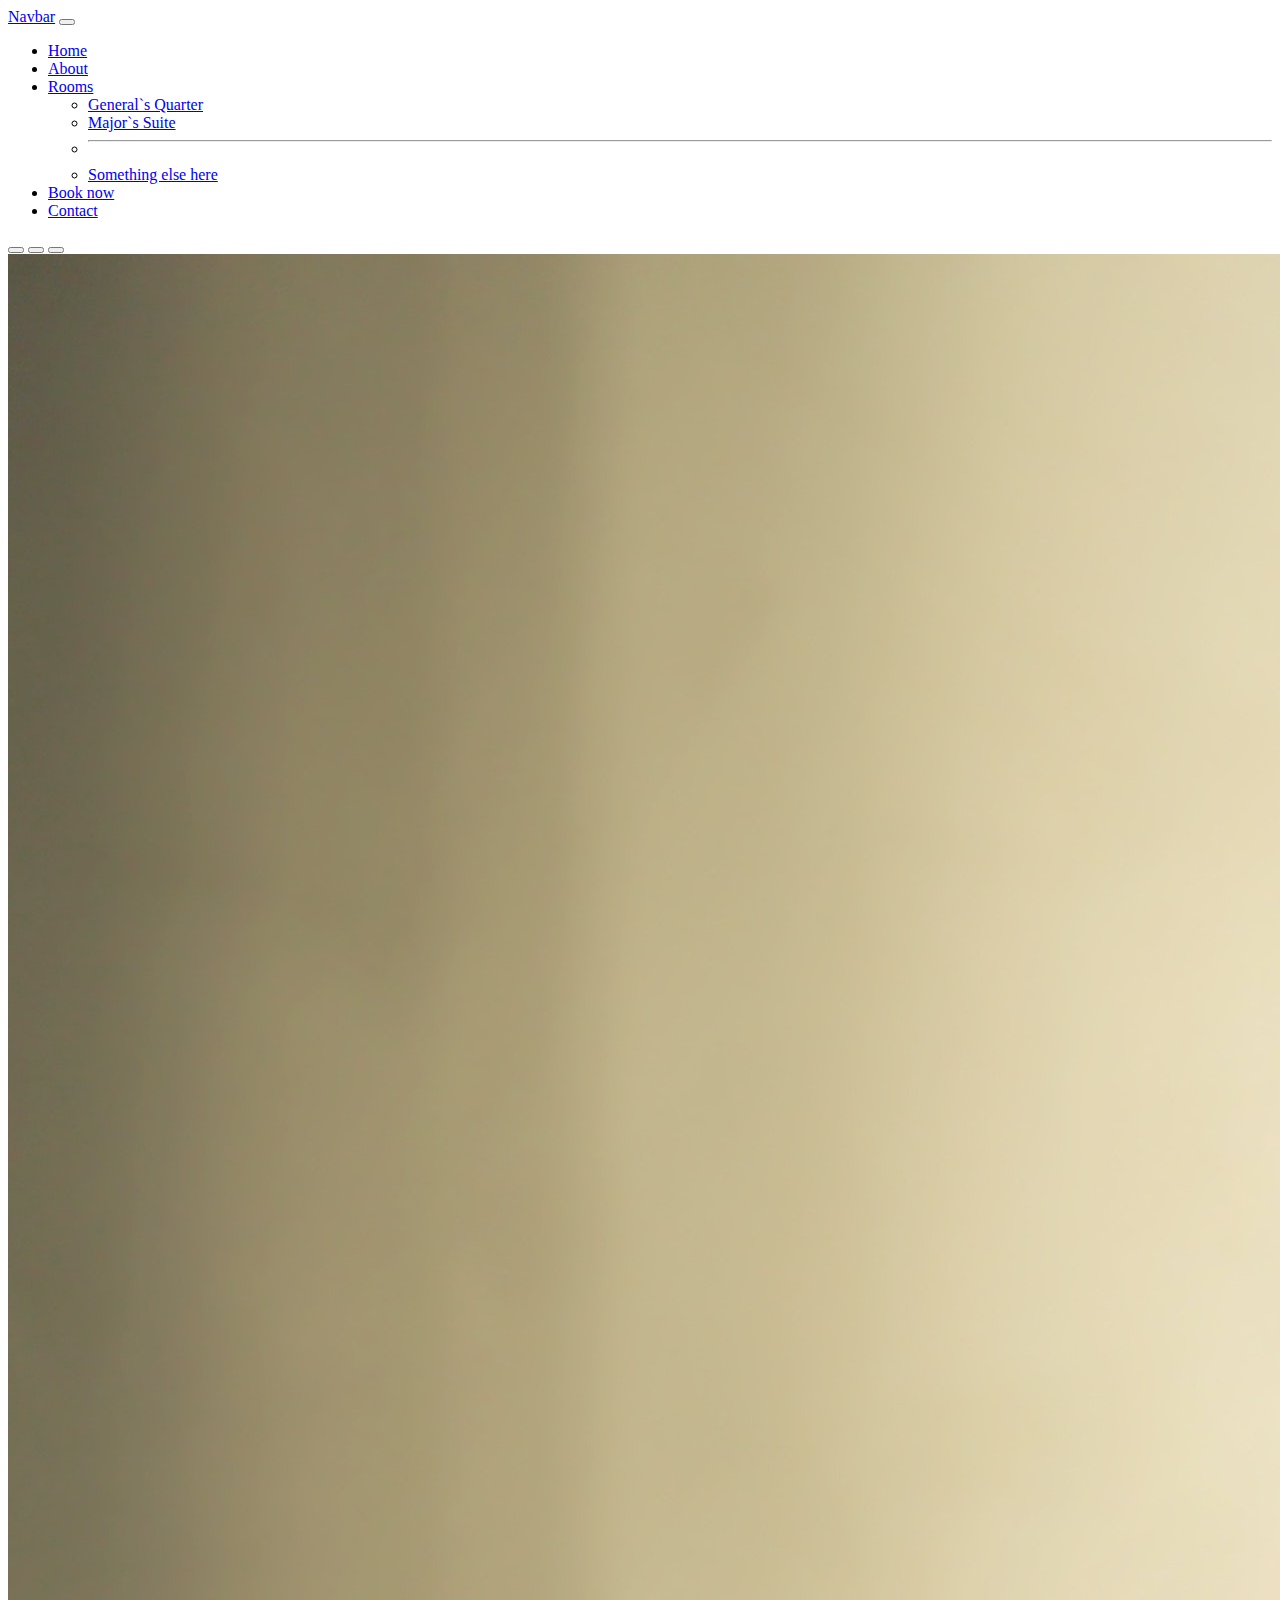
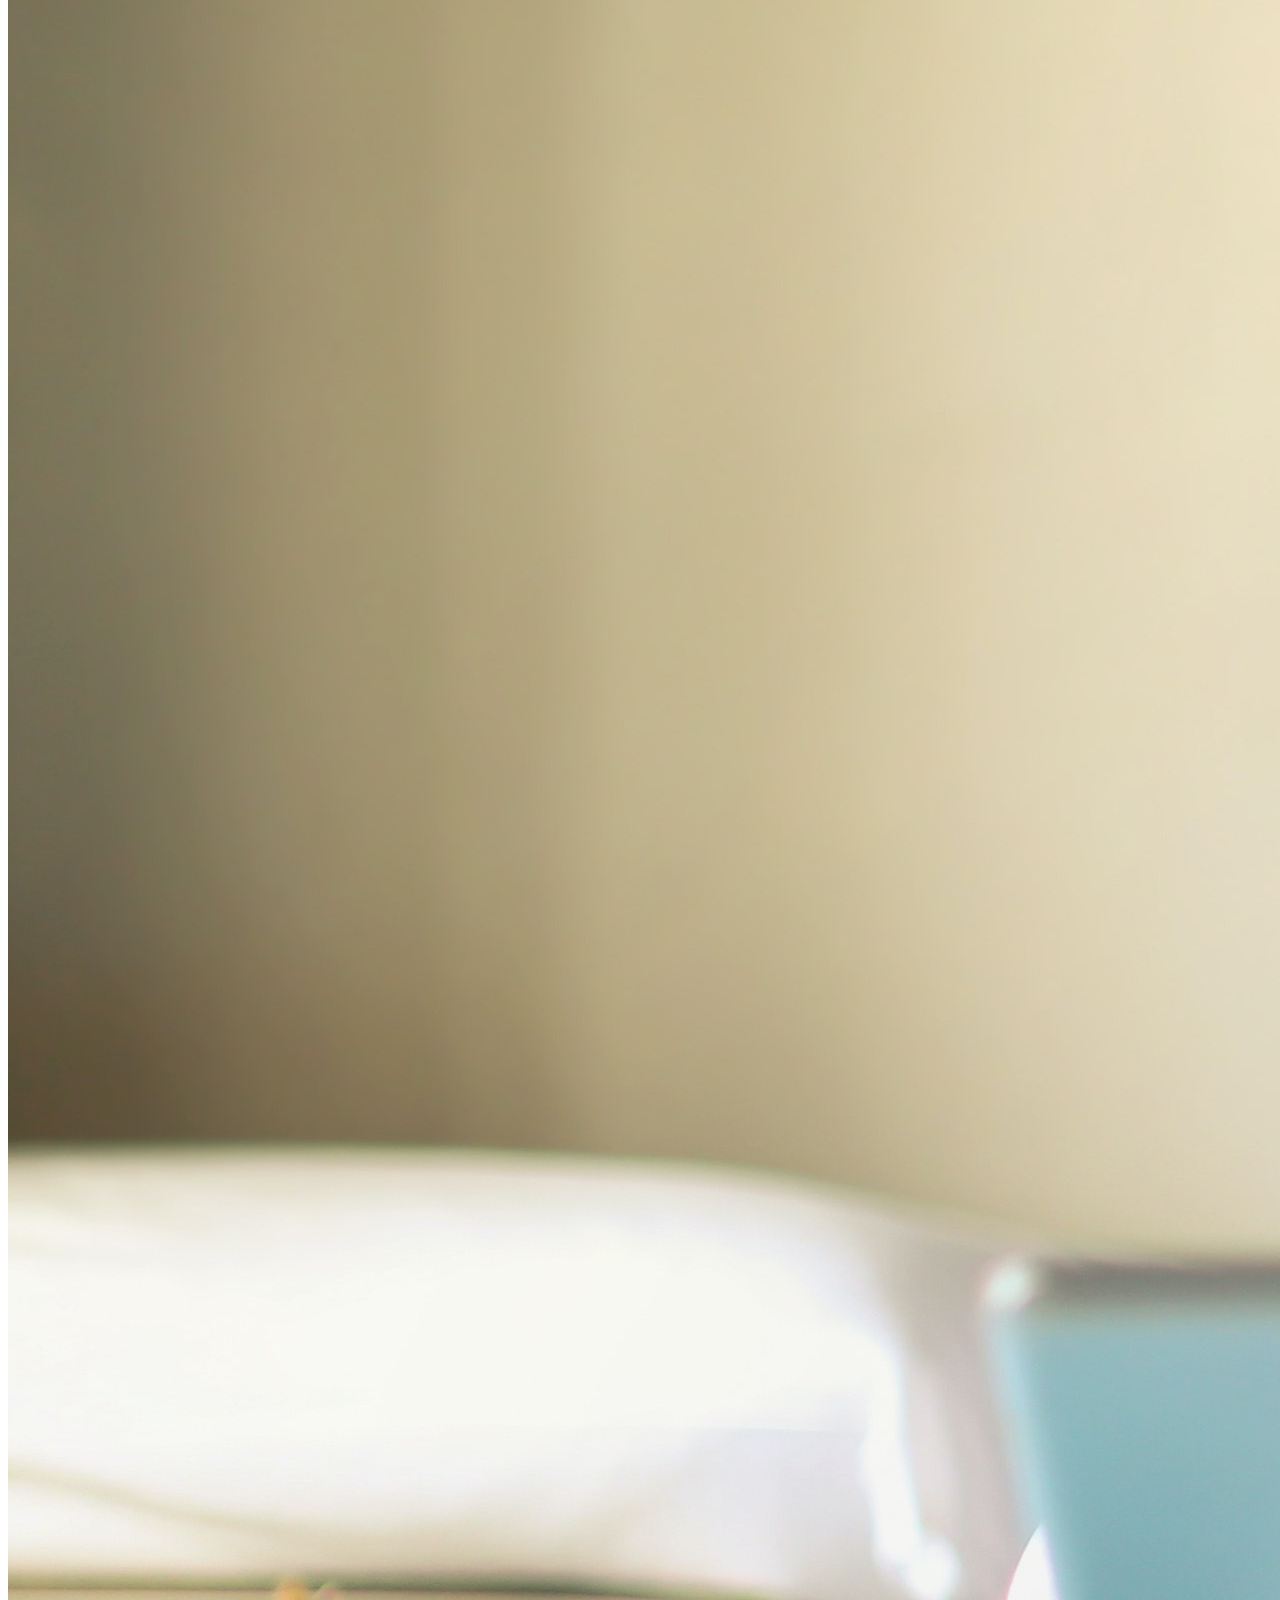
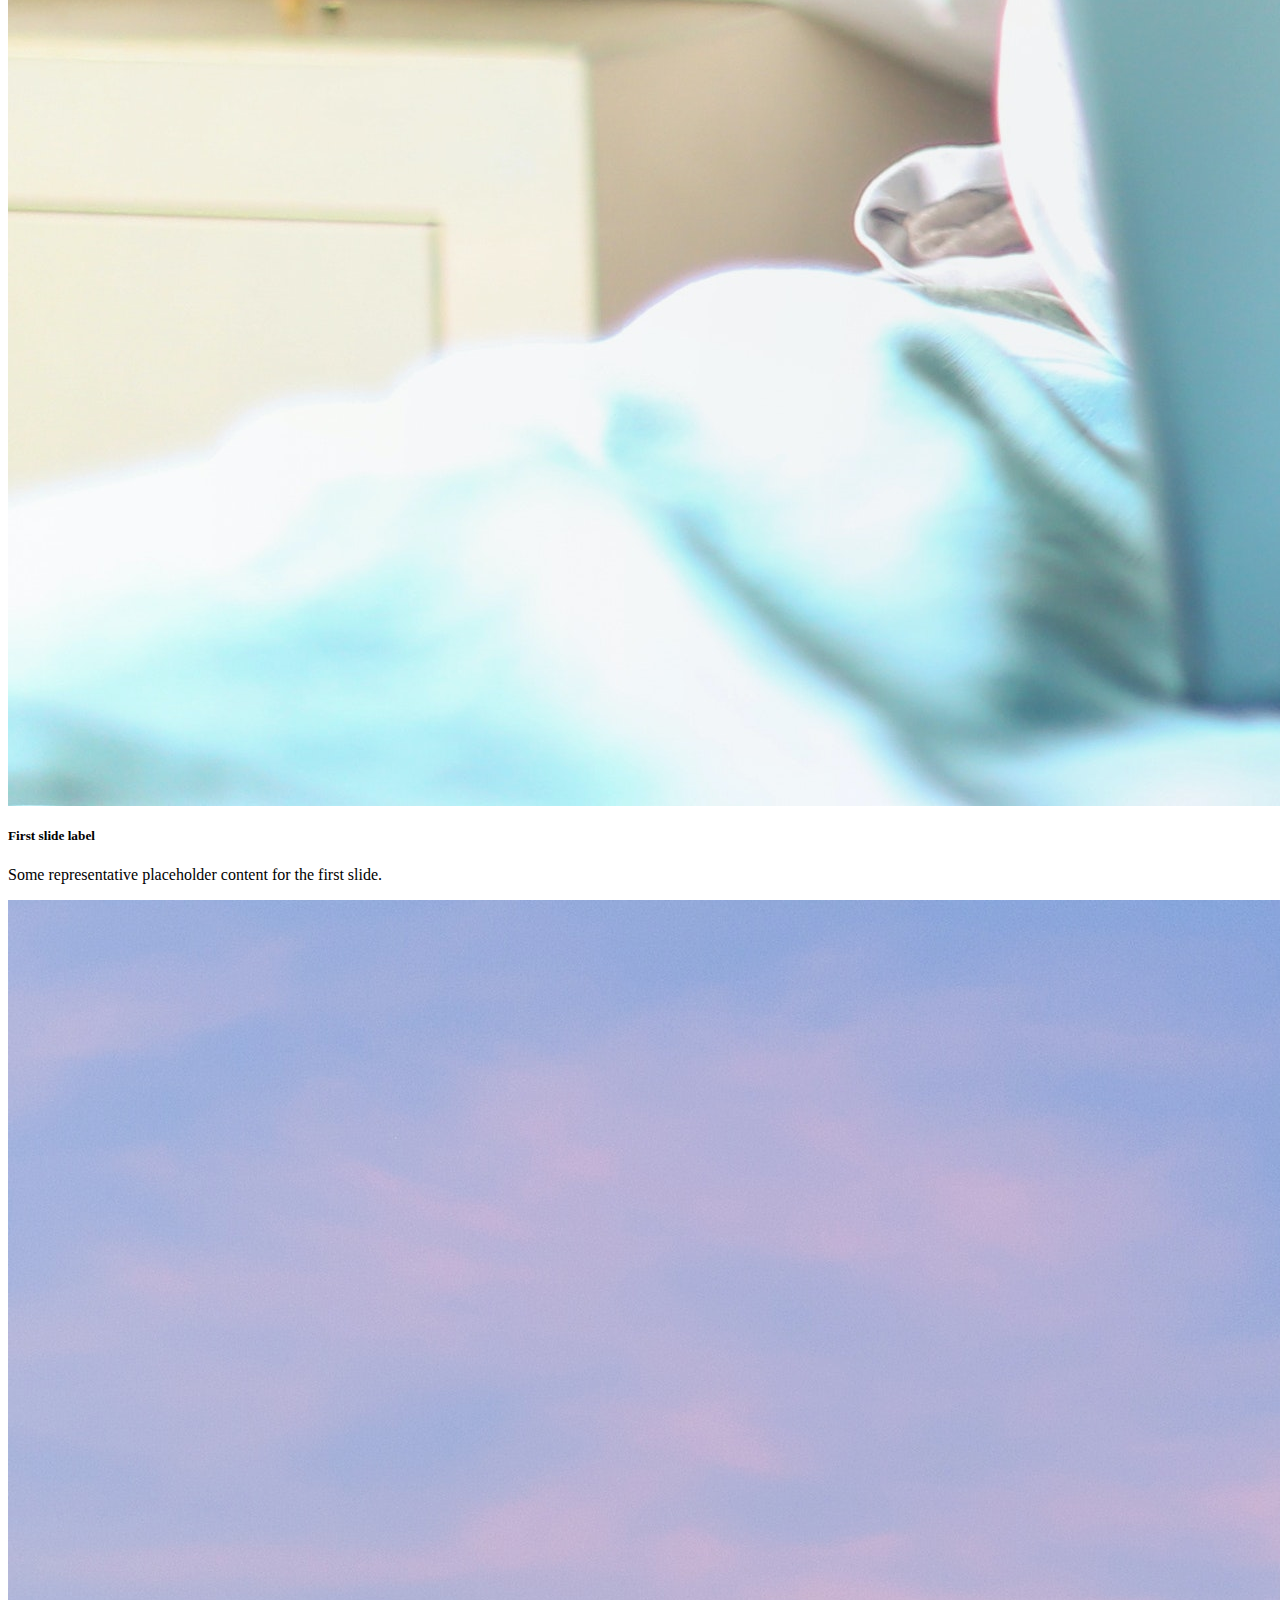
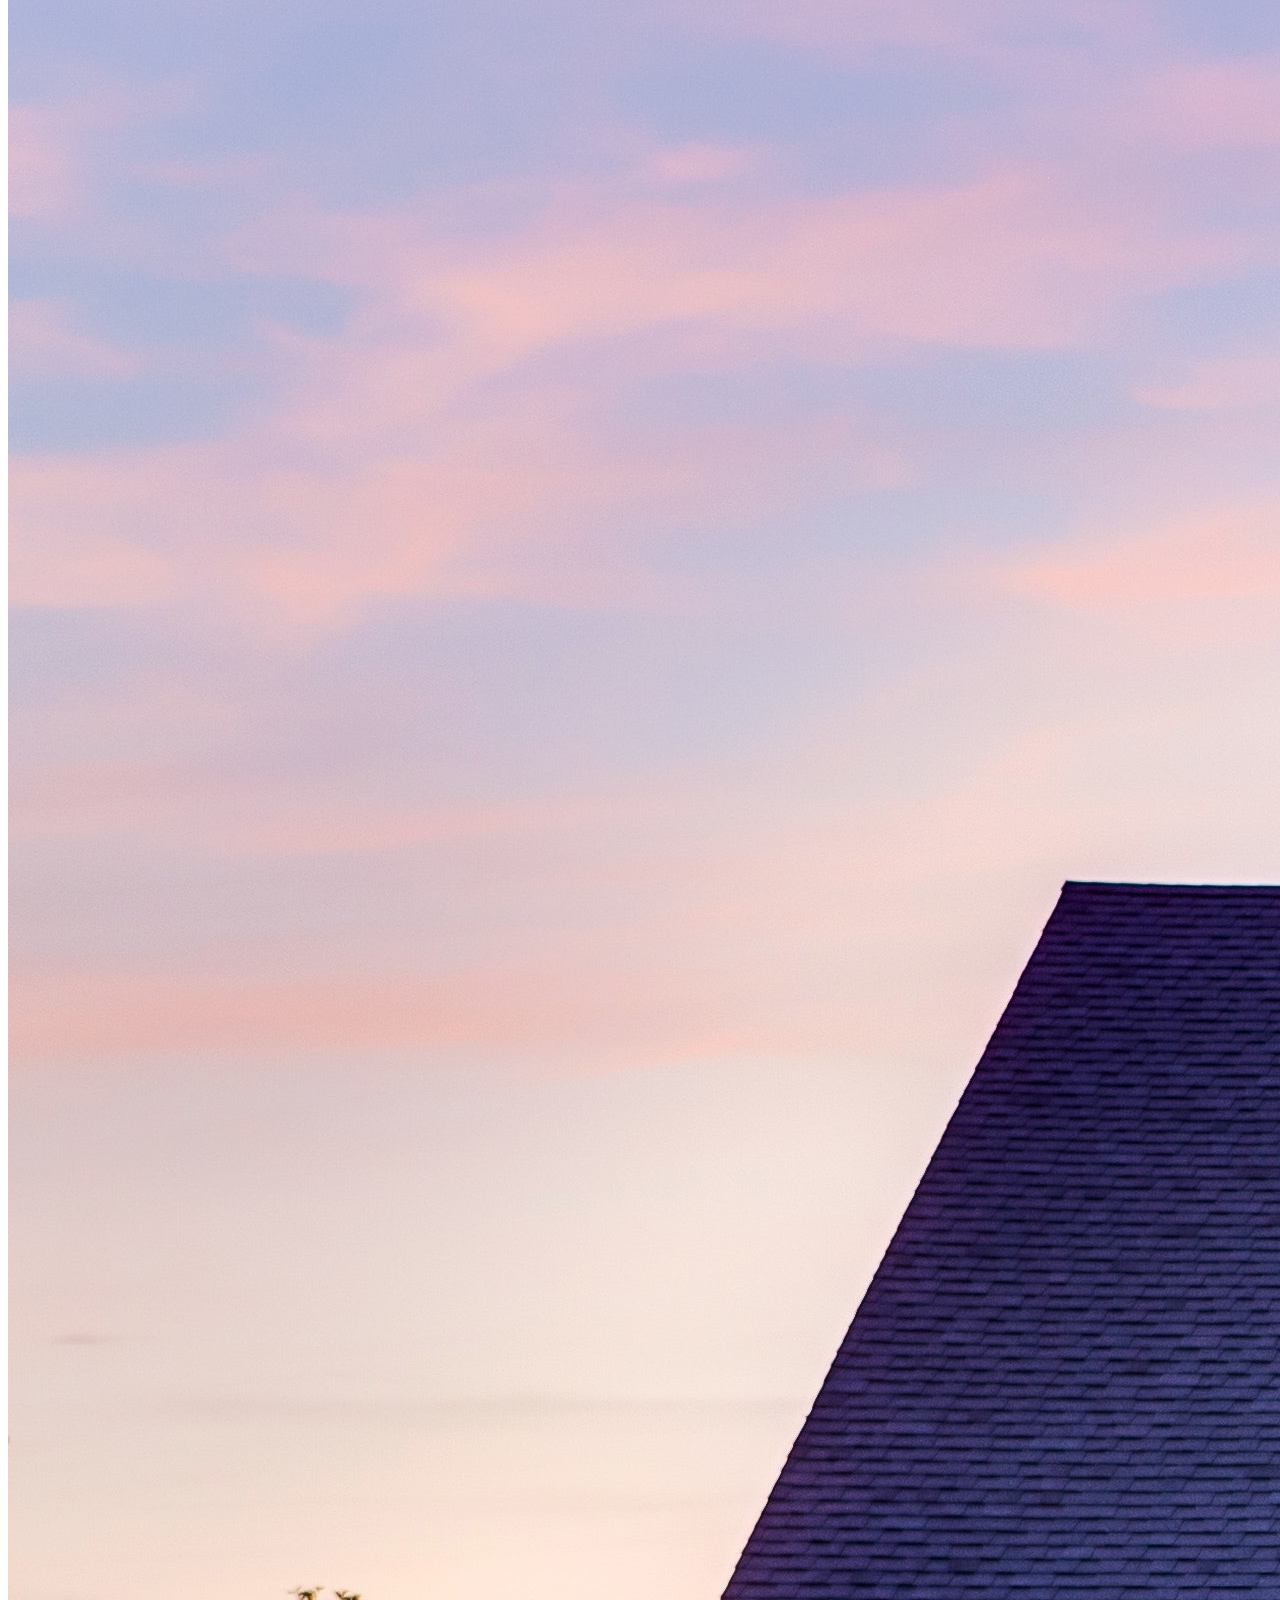
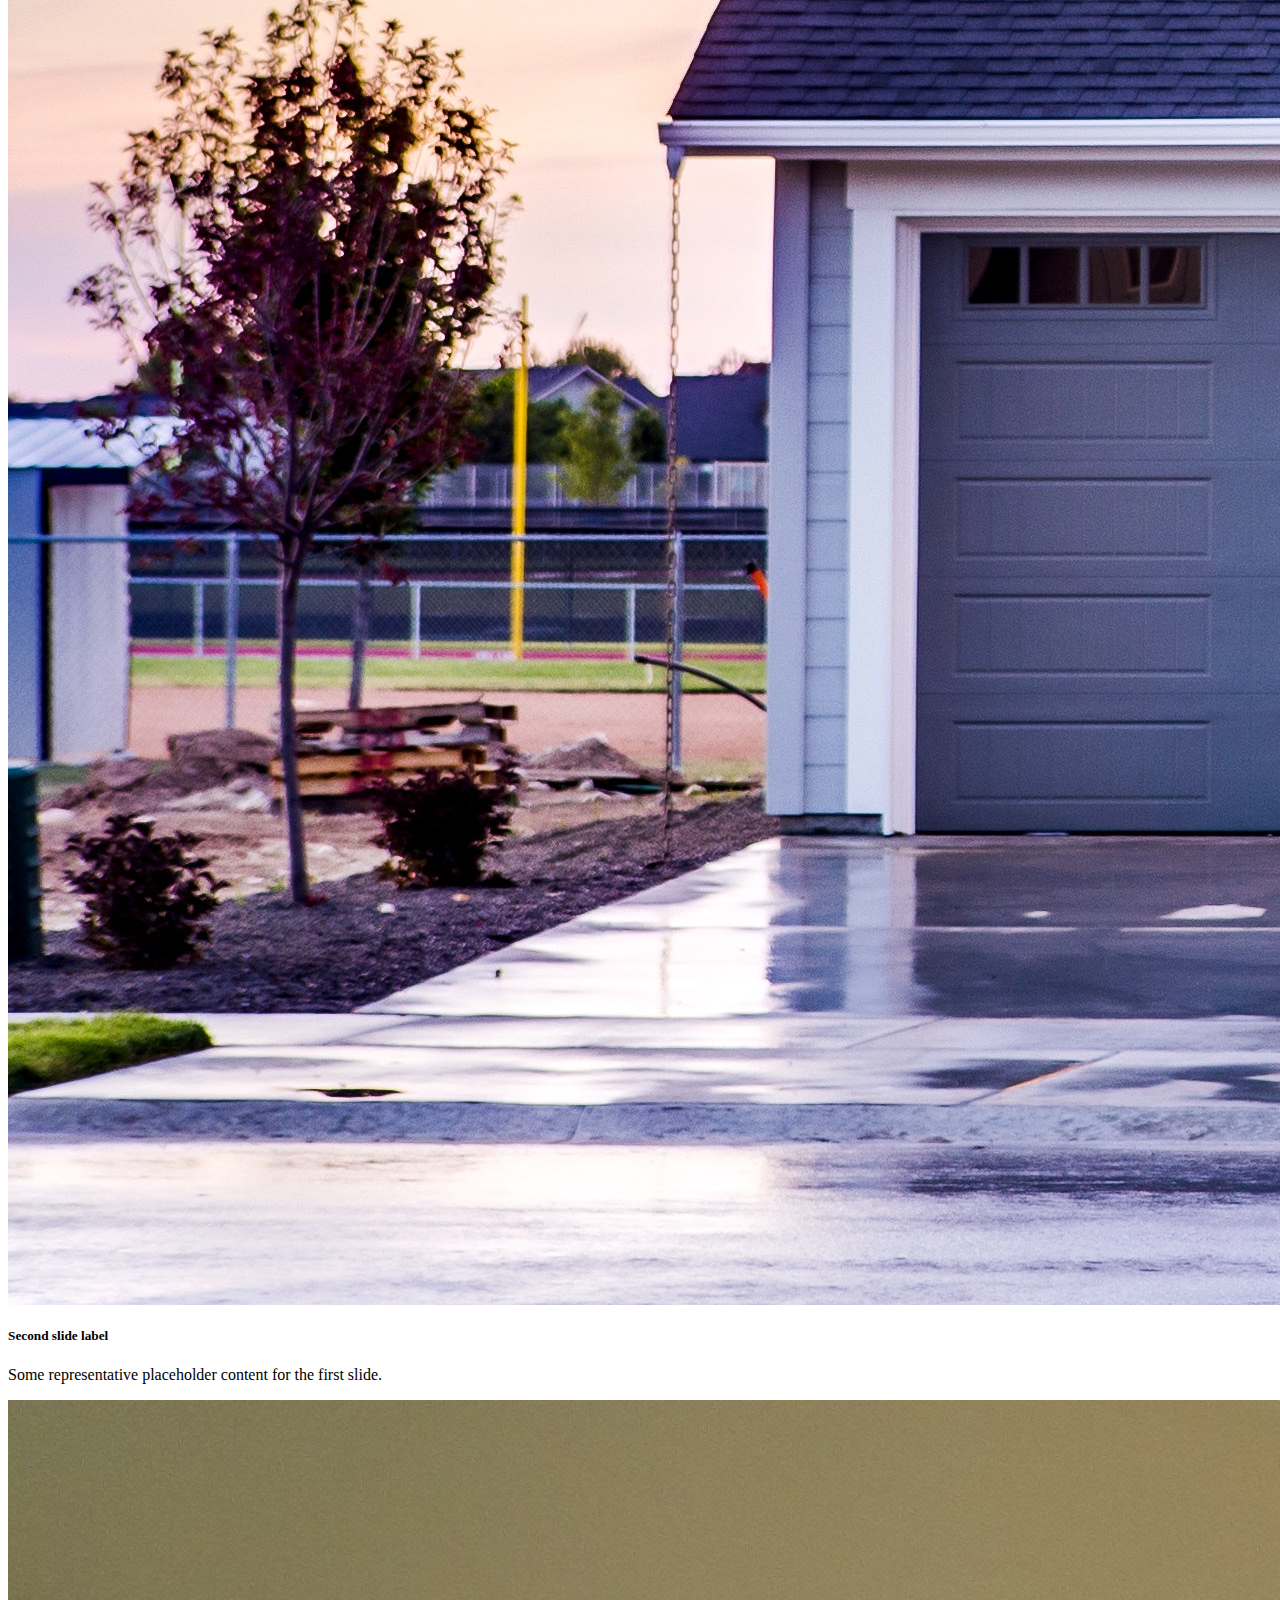
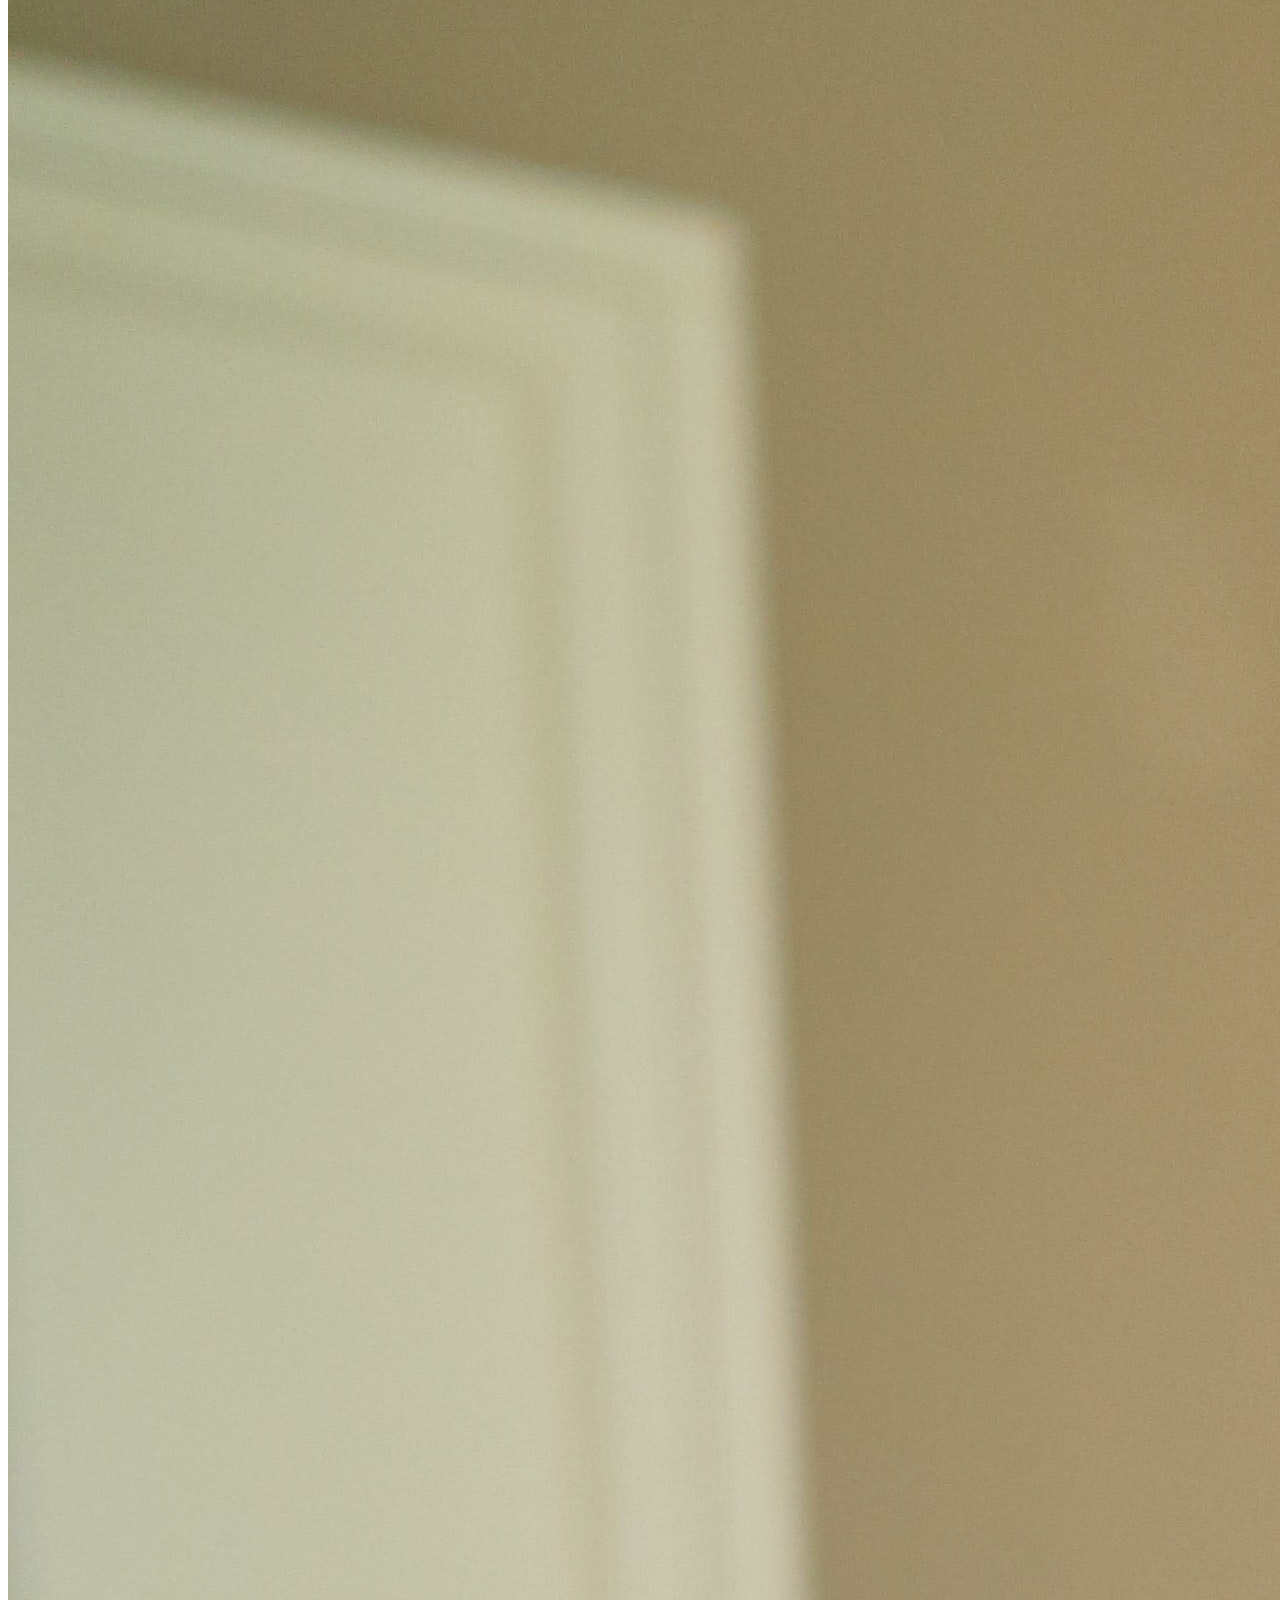
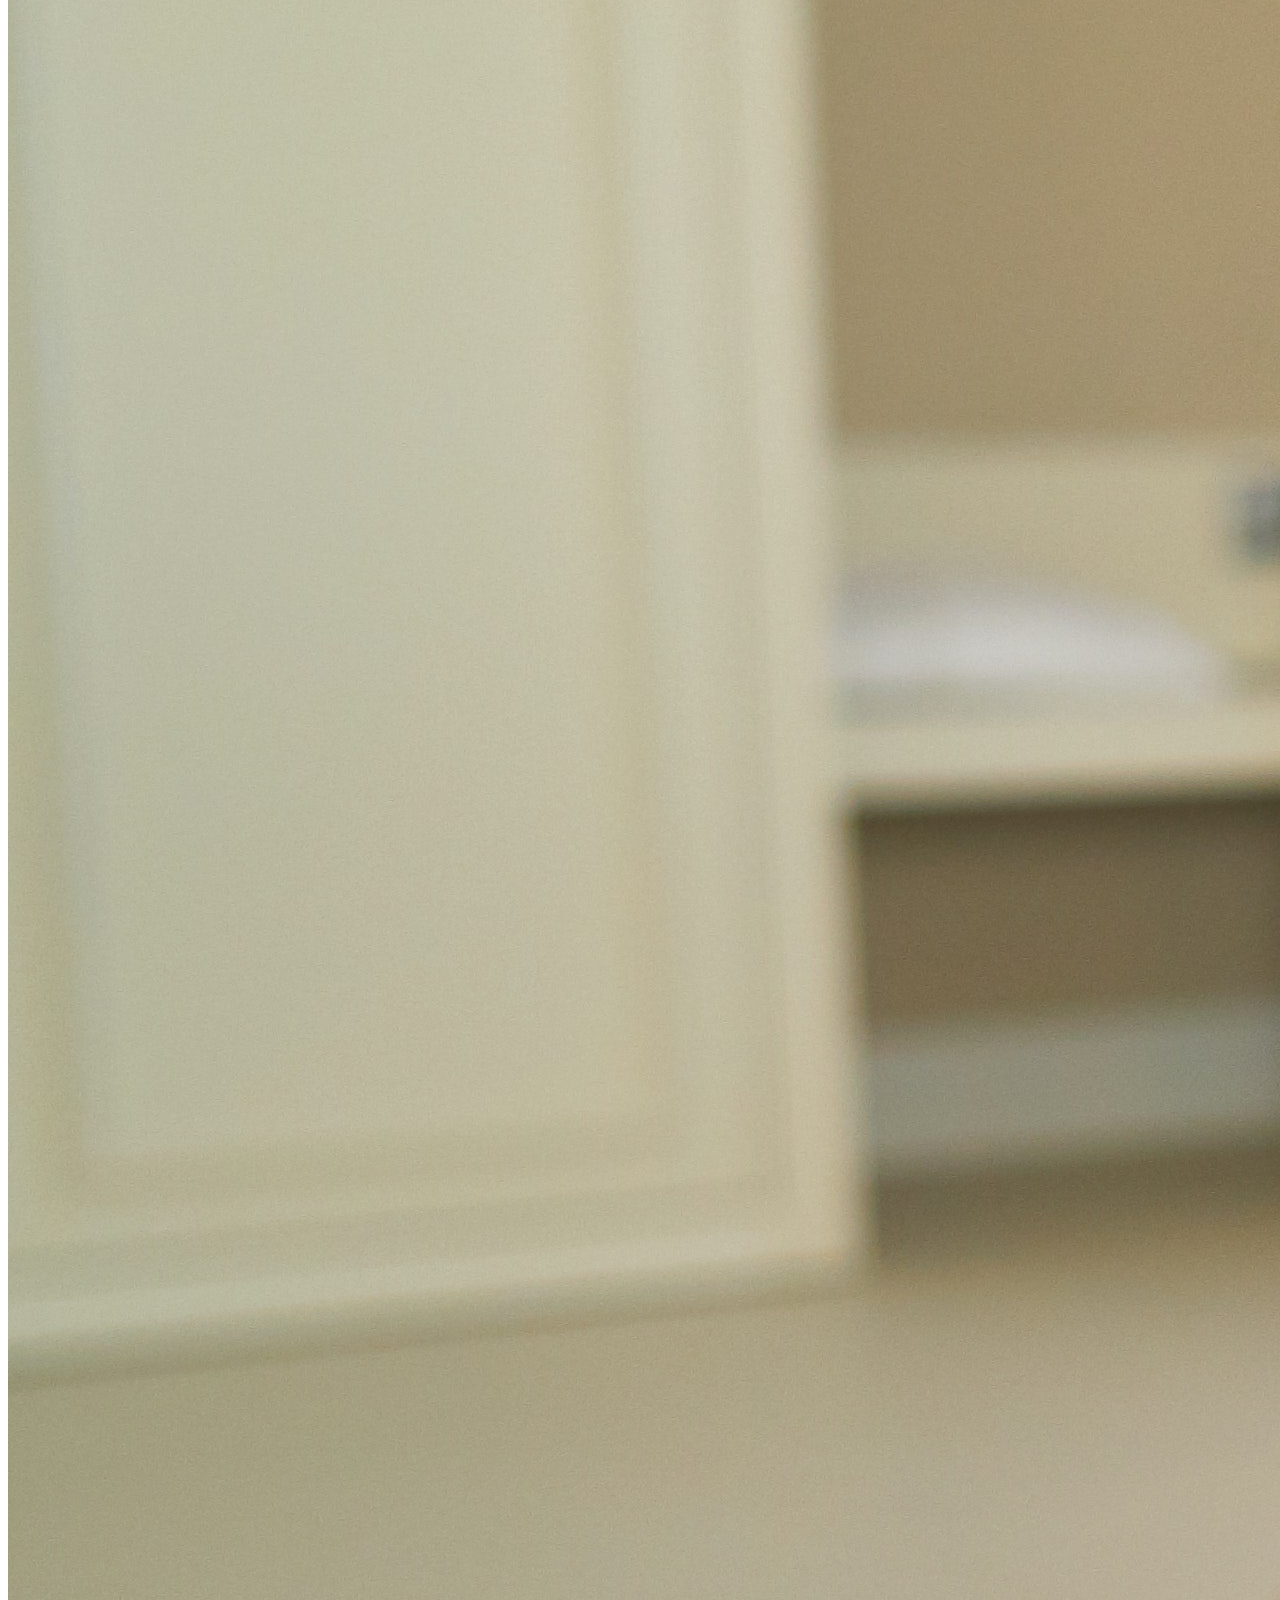
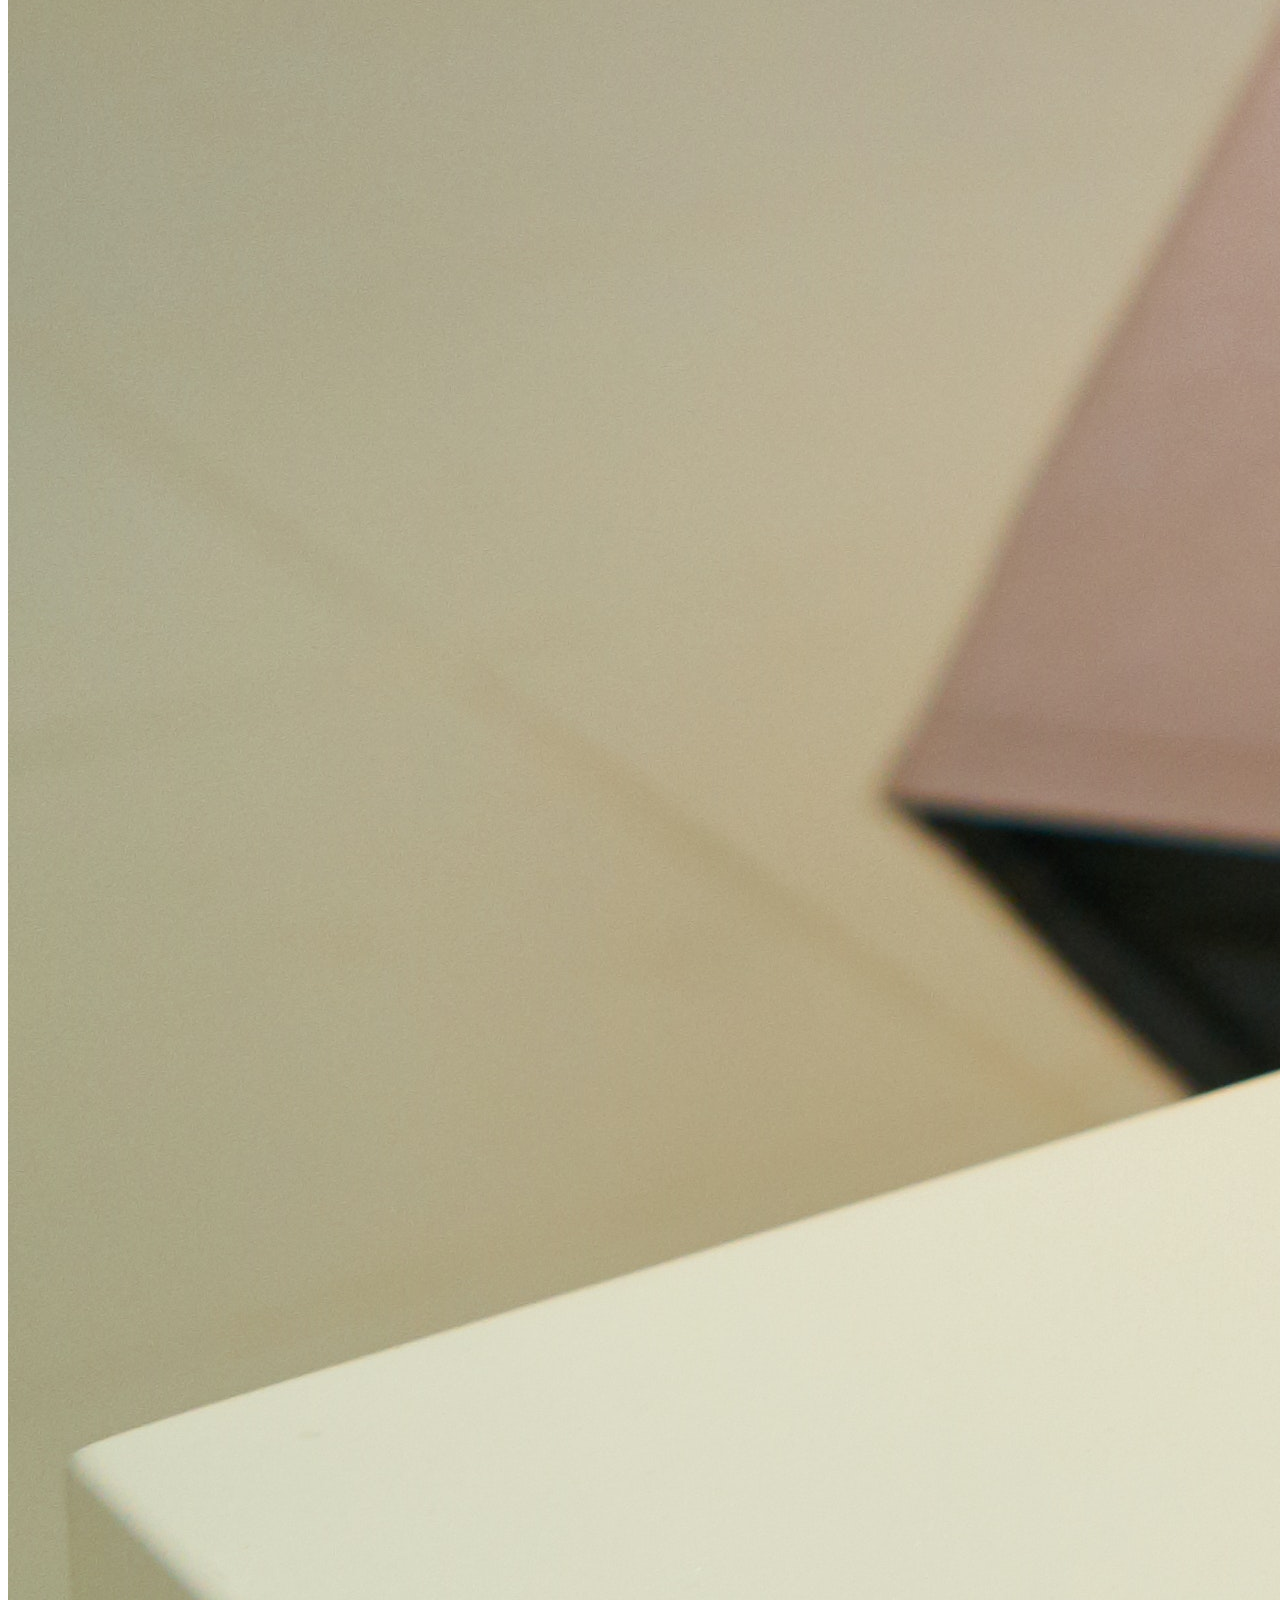
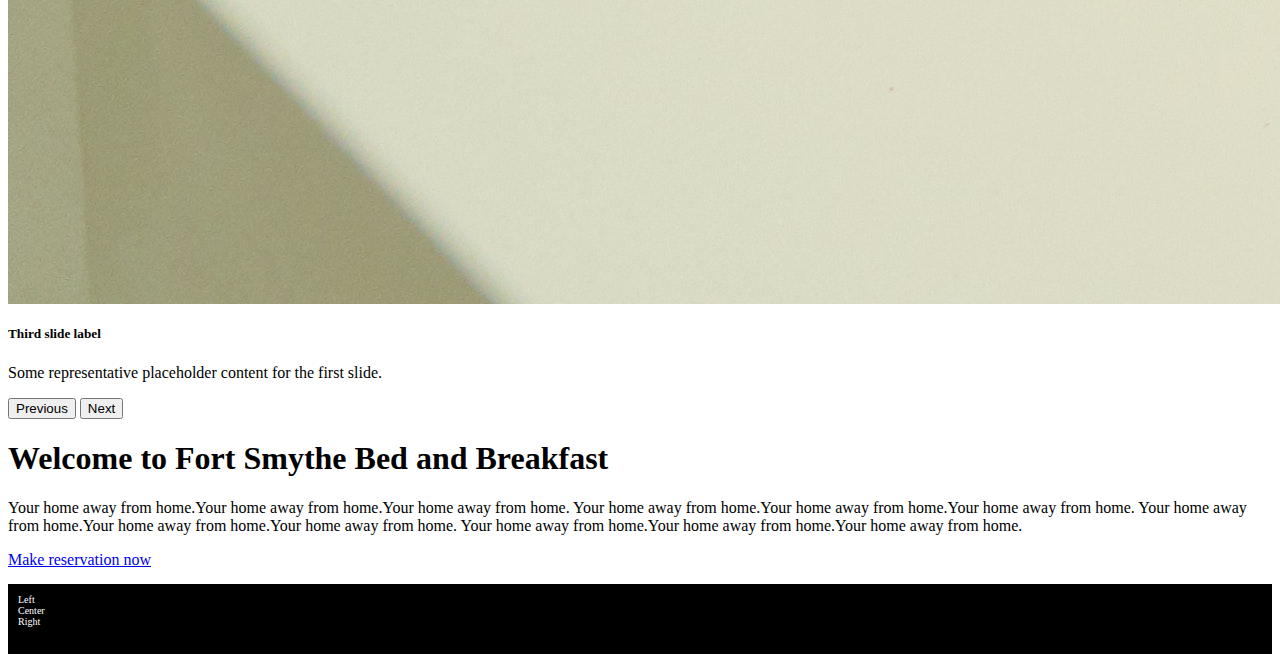
==== lesson28/html/index.html @ 41cb9a17 "html1" ====
<html lang="en">
    <head>
        <meta charset="utf-8">
        <meta name="viewport" content="width=device-width, initial-scale=1">
        <title>My nice page</title>
        <link href="https://cdn.jsdelivr.net/npm/bootstrap@5.3.2/dist/css/bootstrap.min.css" rel="stylesheet" integrity="sha384-T3c6CoIi6uLrA9TneNEoa7RxnatzjcDSCmG1MXxSR1GAsXEV/Dwwykc2MPK8M2HN" crossorigin="anonymous">
    </head>

    <style>
        .my-footer {
            height: 5em;
            background-color: black;
            margin-top: 1.5em;
            padding: 1em;
            color: white;
            font-size: 10px;
        }
        p {

        }
    </style>
    <body>
        <script src="https://cdn.jsdelivr.net/npm/bootstrap@5.3.2/dist/js/bootstrap.bundle.min.js" integrity="sha384-C6RzsynM9kWDrMNeT87bh95OGNyZPhcTNXj1NW7RuBCsyN/o0jlpcV8Qyq46cDfL" crossorigin="anonymous"></script>
        <nav class="navbar navbar-expand-lg navbar-dark bg-dark">
            <div class="container-fluid">
            <a class="navbar-brand" href="#">Navbar</a>
            <button class="navbar-toggler" type="button" data-bs-toggle="collapse" data-bs-target="#navbarSupportedContent" aria-controls="navbarSupportedContent" aria-expanded="false" aria-label="Toggle navigation">
                <span class="navbar-toggler-icon"></span>
            </button>
            <div class="collapse navbar-collapse" id="navbarSupportedContent">
                <ul class="navbar-nav me-auto mb-2 mb-lg-0">
                <li class="nav-item">
                    <a class="nav-link active" aria-current="page" href="index.html">Home</a>
                </li>
                <li class="nav-item">
                    <a class="nav-link" href="about.html">About</a>
                </li>
                <li class="nav-item dropdown">
                    <a class="nav-link dropdown-toggle" href="#" role="button" data-bs-toggle="dropdown" aria-expanded="false">
                    Rooms
                    </a>
                    <ul class="dropdown-menu">
                    <li><a class="dropdown-item" href="generals.html">General`s Quarter</a></li>
                    <li><a class="dropdown-item" href="majors.html">Major`s Suite</a></li>
                    <li><hr class="dropdown-divider"></li>
                    <li><a class="dropdown-item" href="#">Something else here</a></li>
                    </ul>
                </li>
                <li class="nav-item">
                    <a class="nav-link" href="reservation.html" >Book now</a>
                </li>
                <li class="nav-item">
                    <a class="nav-link" href="contact.html" >Contact</a>
                </li>
                </ul>
            </div>
            </div>
        </nav>
        <div id="main-carousel" class="carousel slide carousel-fade">
            <div class="carousel-indicators">
                <button type="button" data-bs-target="#main-carousel" data-bs-slide-to="0" class="active" aria-current="true" aria-label="Slide 1"></button>
                <button type="button" data-bs-target="#main-carousel" data-bs-slide-to="1" aria-label="Slide 2"></button>
                <button type="button" data-bs-target="#main-carousel" data-bs-slide-to="2" aria-label="Slide 3"></button>
            </div>
            <div class="carousel-inner">
              <div class="carousel-item active">
                <img src="../static/image/drinkcoffee.jpg" class="d-block w-100" alt="woman and laptop">
                <div class="carousel-caption d-none d-md-block">
                    <h5>First slide label</h5>
                    <p>Some representative placeholder content for the first slide.</p>
                </div>
              </div>
              <div class="carousel-item">
                <img src="../static/image/house.jpg" class="d-block w-100" alt="house">
                <div class="carousel-caption d-none d-md-block">
                    <h5>Second slide label</h5>
                    <p>Some representative placeholder content for the first slide.</p>
                </div>
              </div>
              <div class="carousel-item">
                <img src="../static/image/majors-suit.jpg" class="d-block w-100" alt="majors-suit">
                <div class="carousel-caption d-none d-md-block">
                    <h5>Third slide label</h5>
                    <p>Some representative placeholder content for the first slide.</p>
                </div>
              </div>
            </div>
            <button class="carousel-control-prev" type="button" data-bs-target="#main-carousel" data-bs-slide="prev">
              <span class="carousel-control-prev-icon" aria-hidden="true"></span>
              <span class="visually-hidden">Previous</span>
            </button>
            <button class="carousel-control-next" type="button" data-bs-target="#main-carousel" data-bs-slide="next">
              <span class="carousel-control-next-icon" aria-hidden="true"></span>
              <span class="visually-hidden">Next</span>
            </button>
          </div>
       <div class="container">
        <div class="row">
            <div class="col">
                <h1 class="text-center mt-4">Welcome to Fort Smythe Bed and Breakfast</h1>
                <p>
                    Your home away from home.Your home away from home.Your home away from home.
                    Your home away from home.Your home away from home.Your home away from home.
                    Your home away from home.Your home away from home.Your home away from home.
                    Your home away from home.Your home away from home.Your home away from home.
                </p>
            </div>
        </div>
       </div>

        <div class="row">
            <div class="col text-center">
                <a href="/make-reservation" class="btn btn-success">Make reservation now</a>
            </div>
        </div>
        <div class="row my-footer">
            <div class="col">
                Left
            </div>
            <div class="col">
                Center
            </div>
            <div class="col">
                Right
            </div>
        </div>

    </body>
</html>
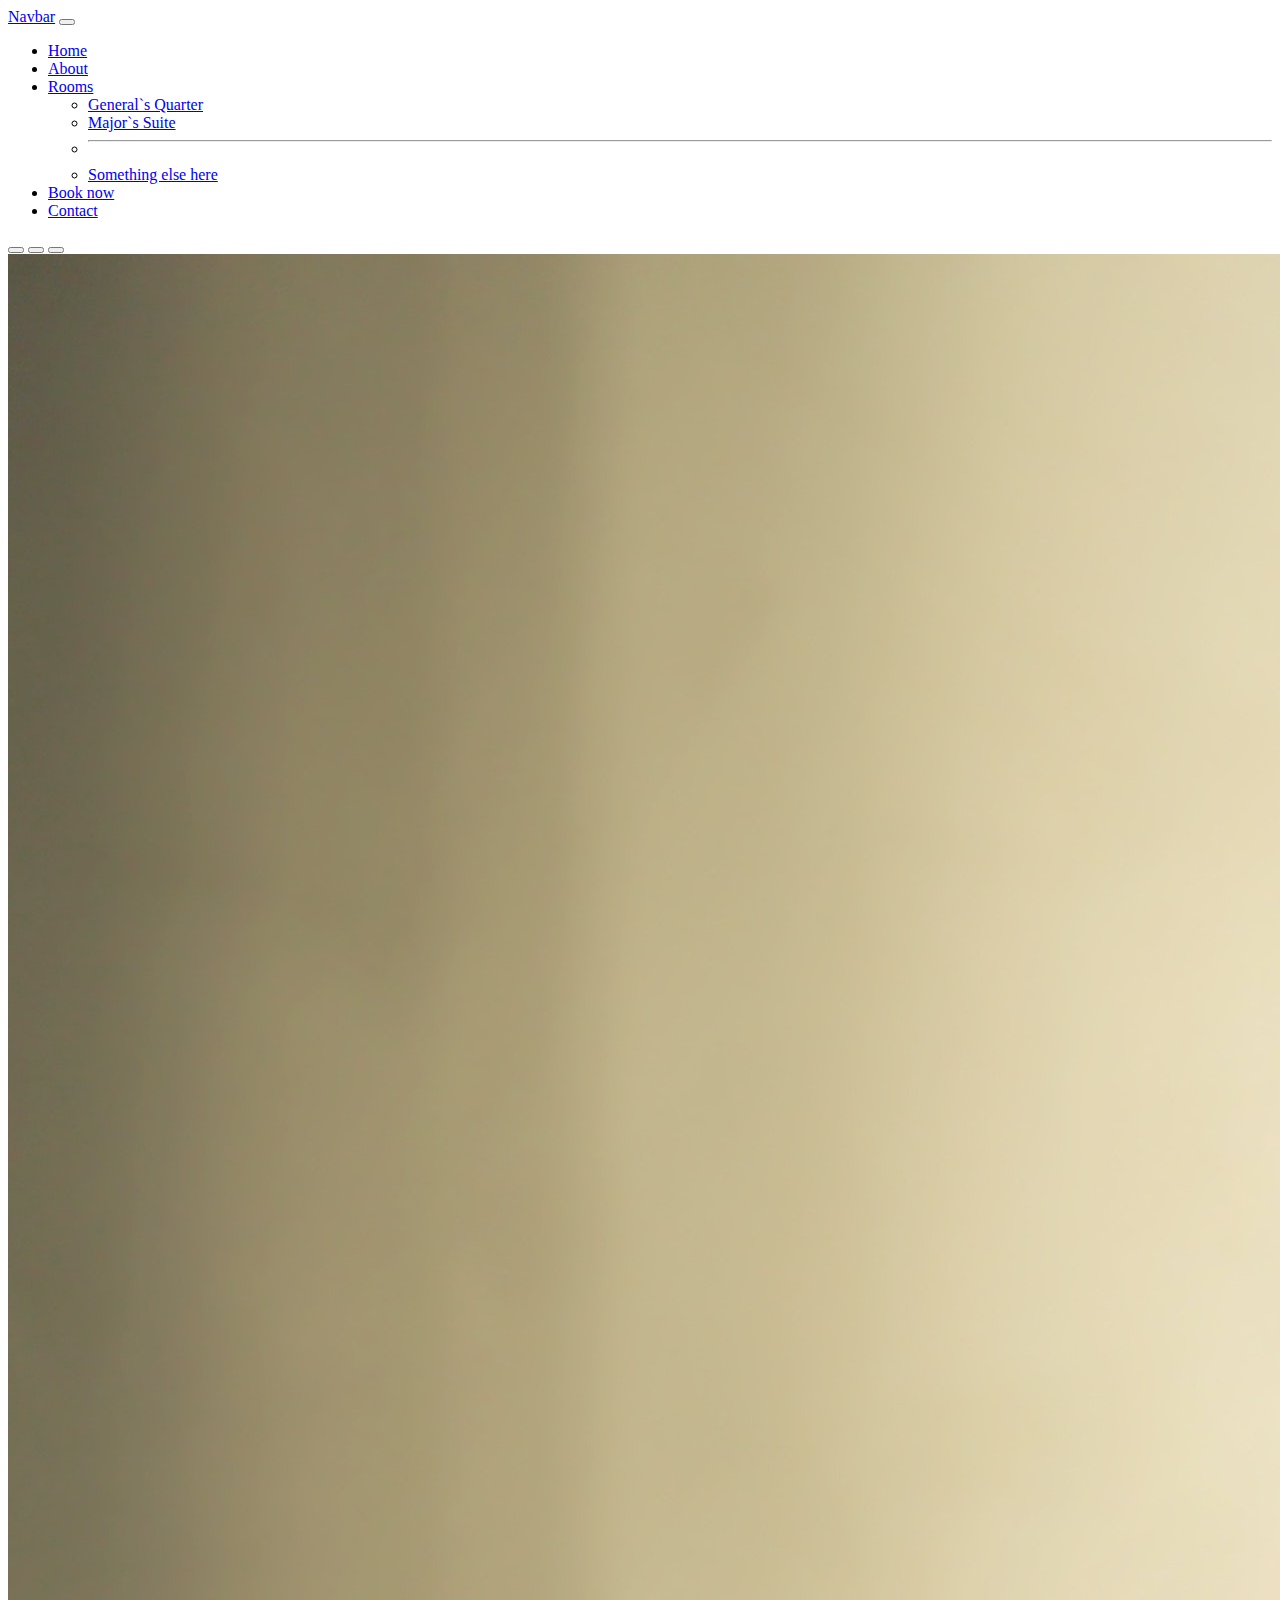
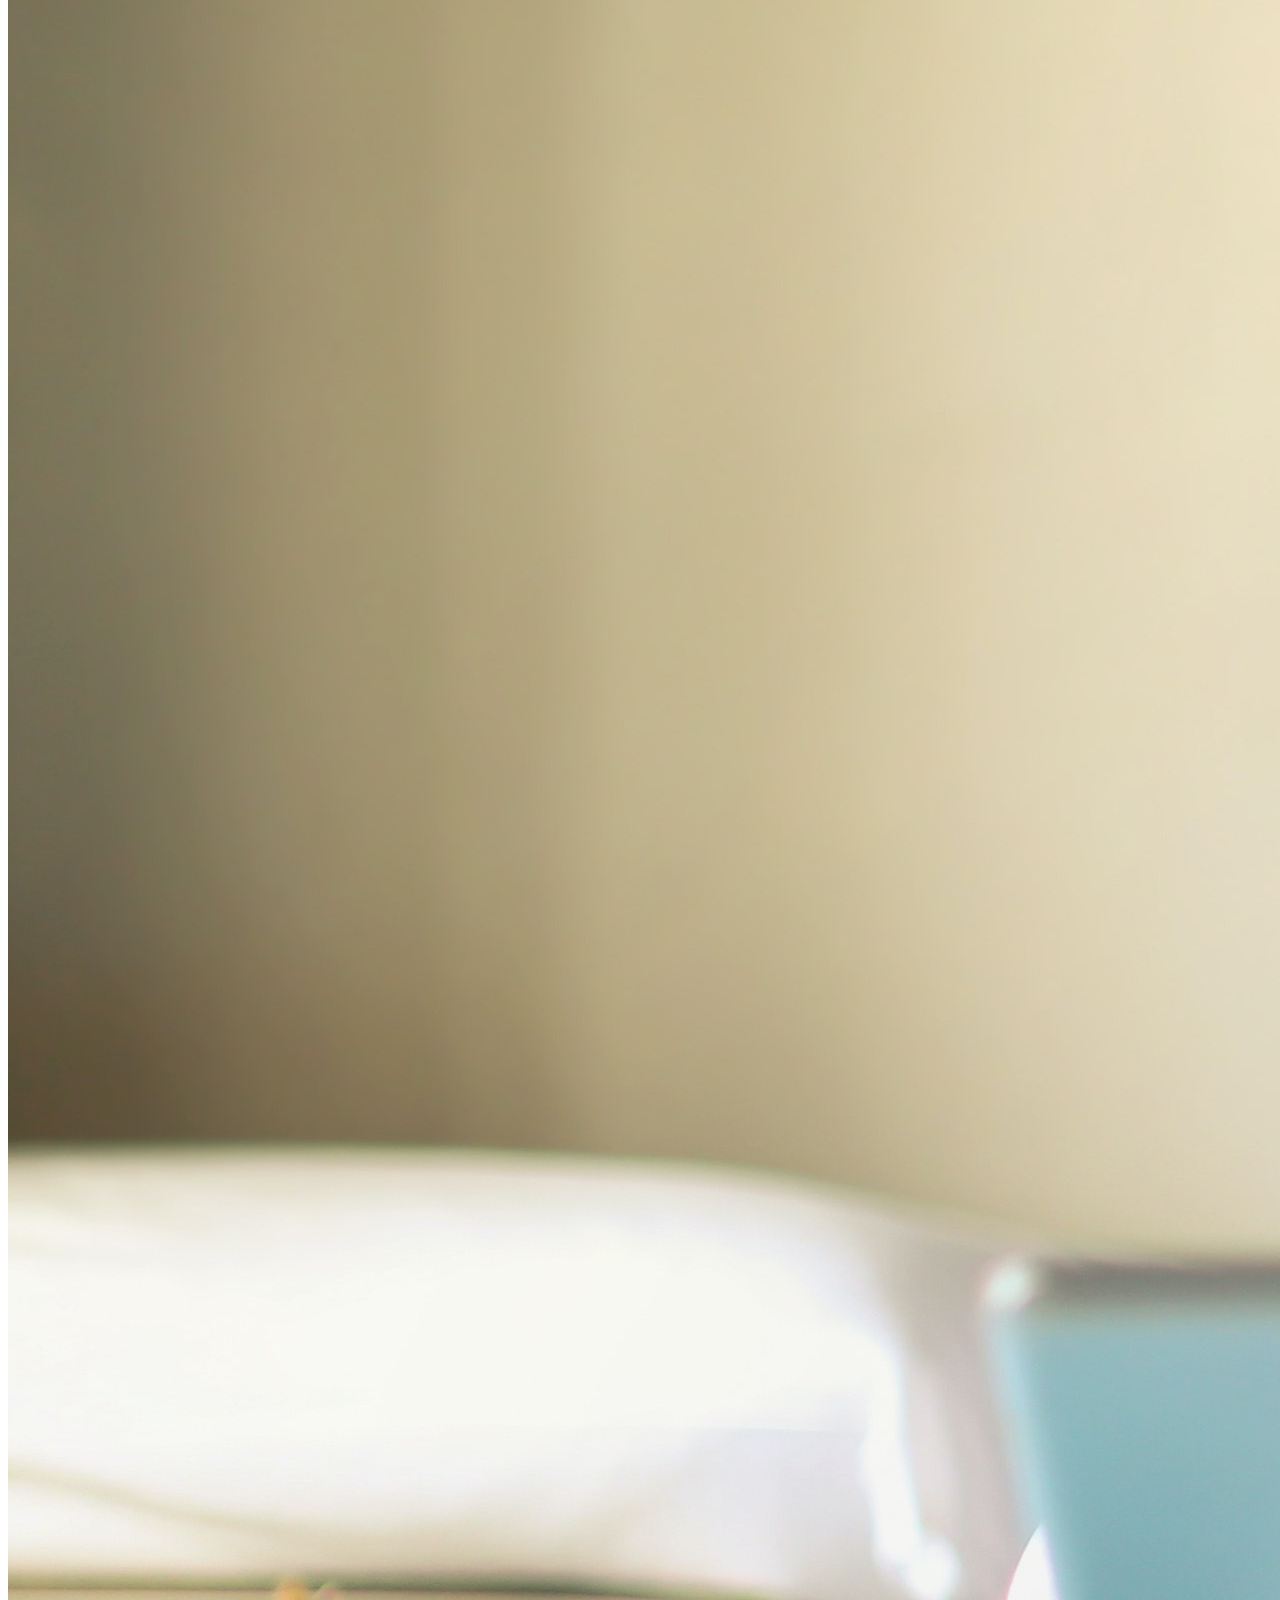
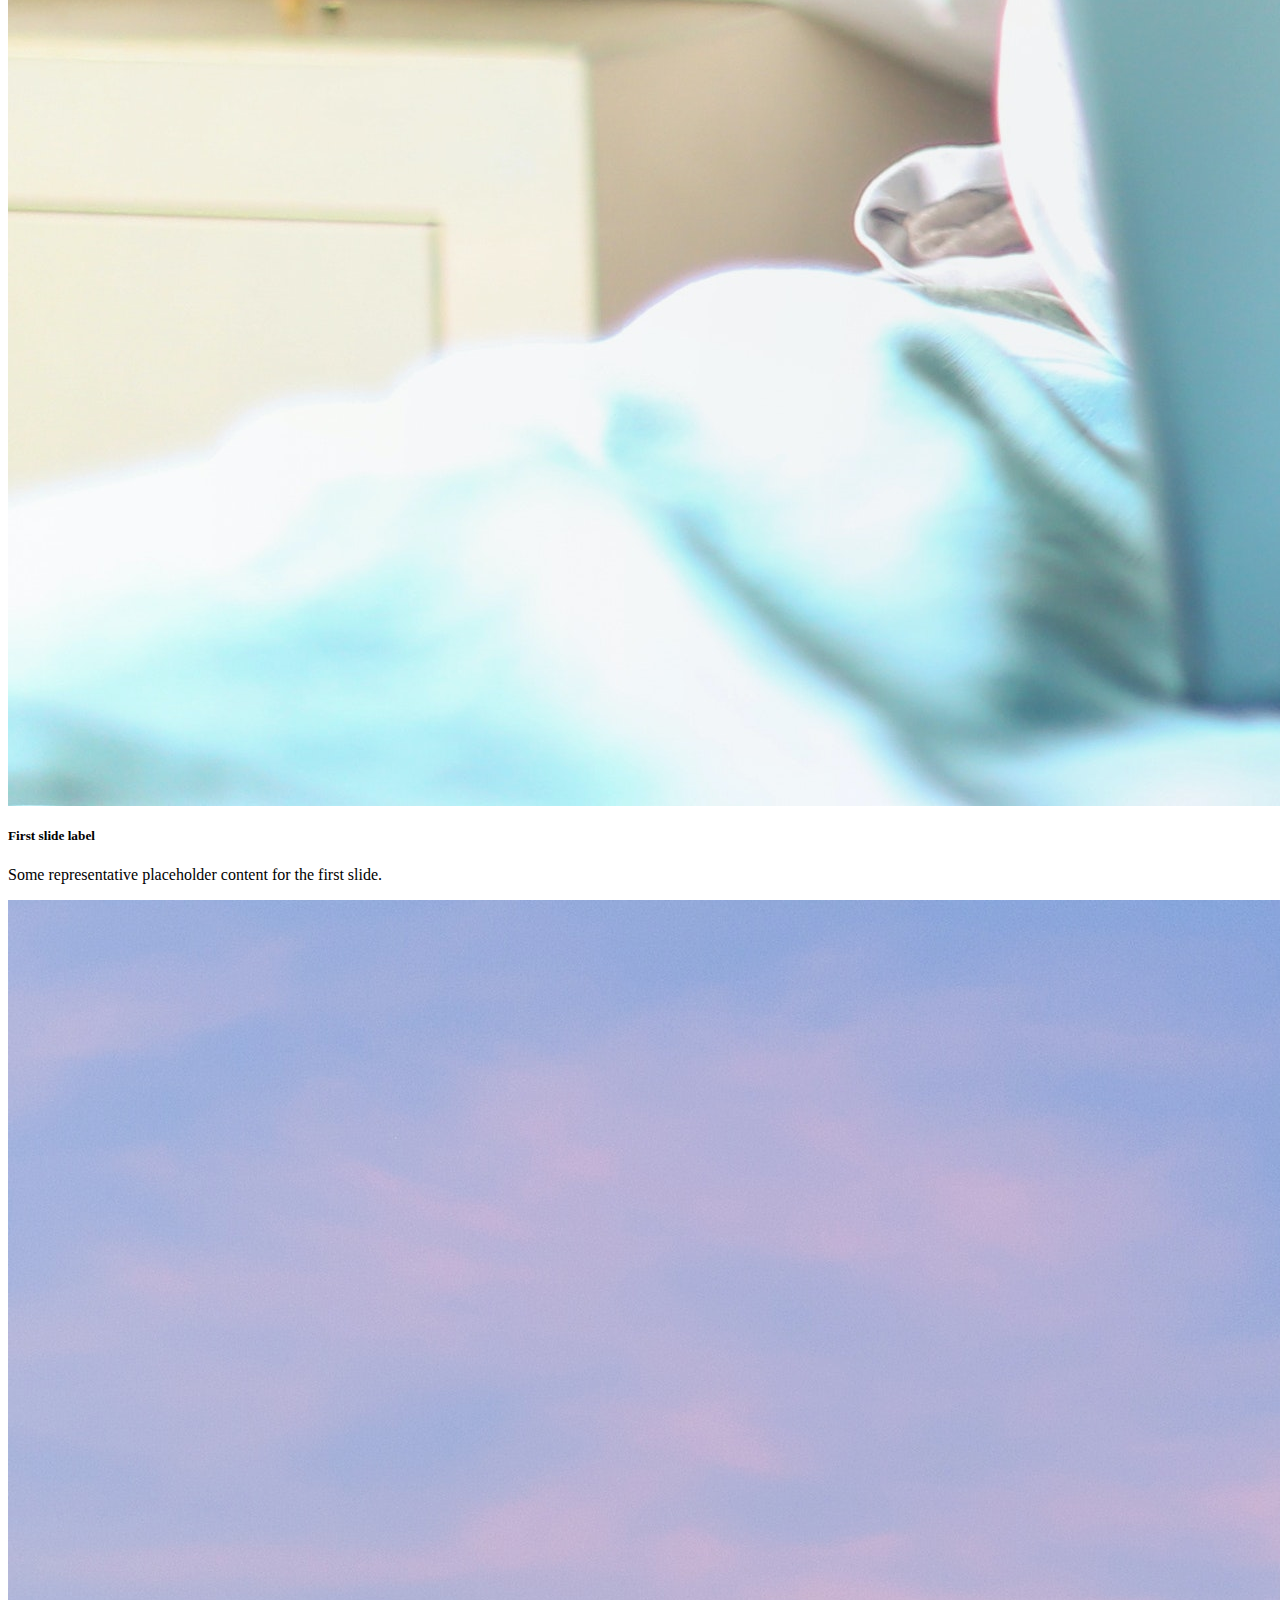
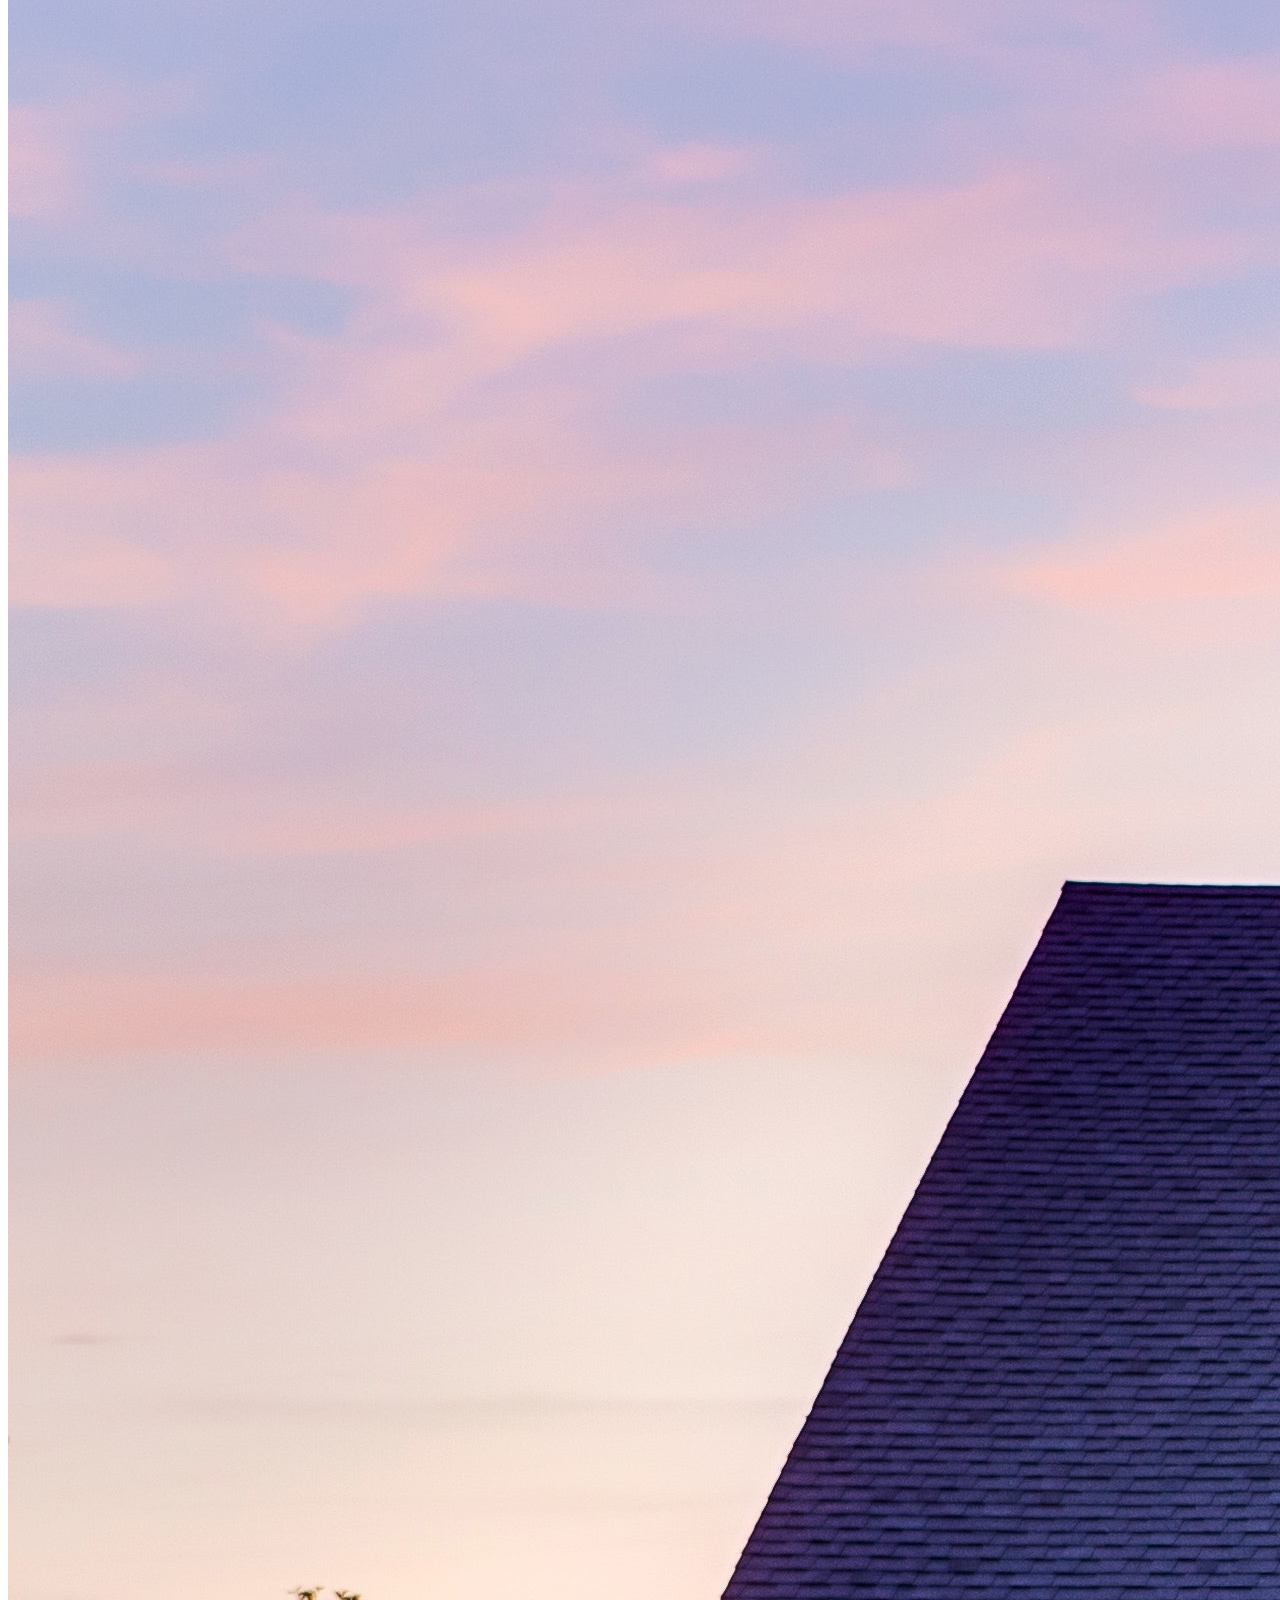
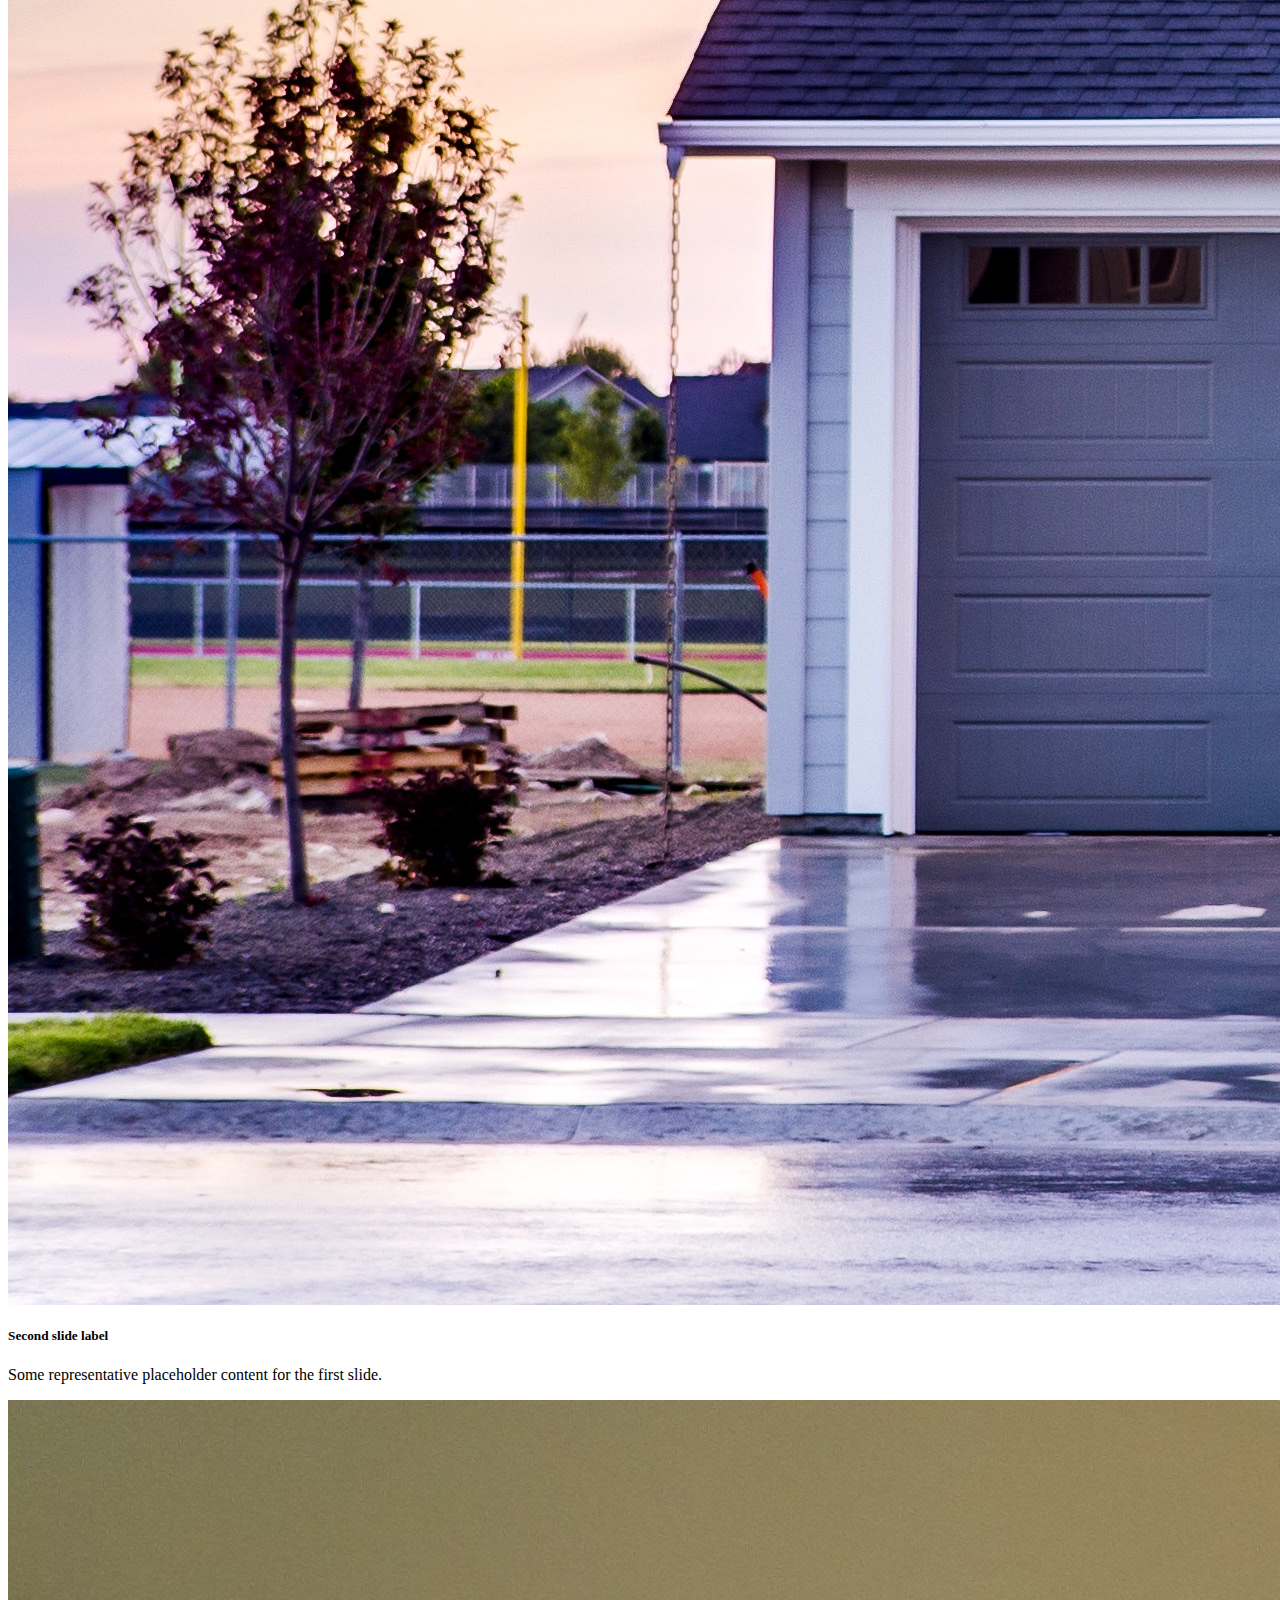
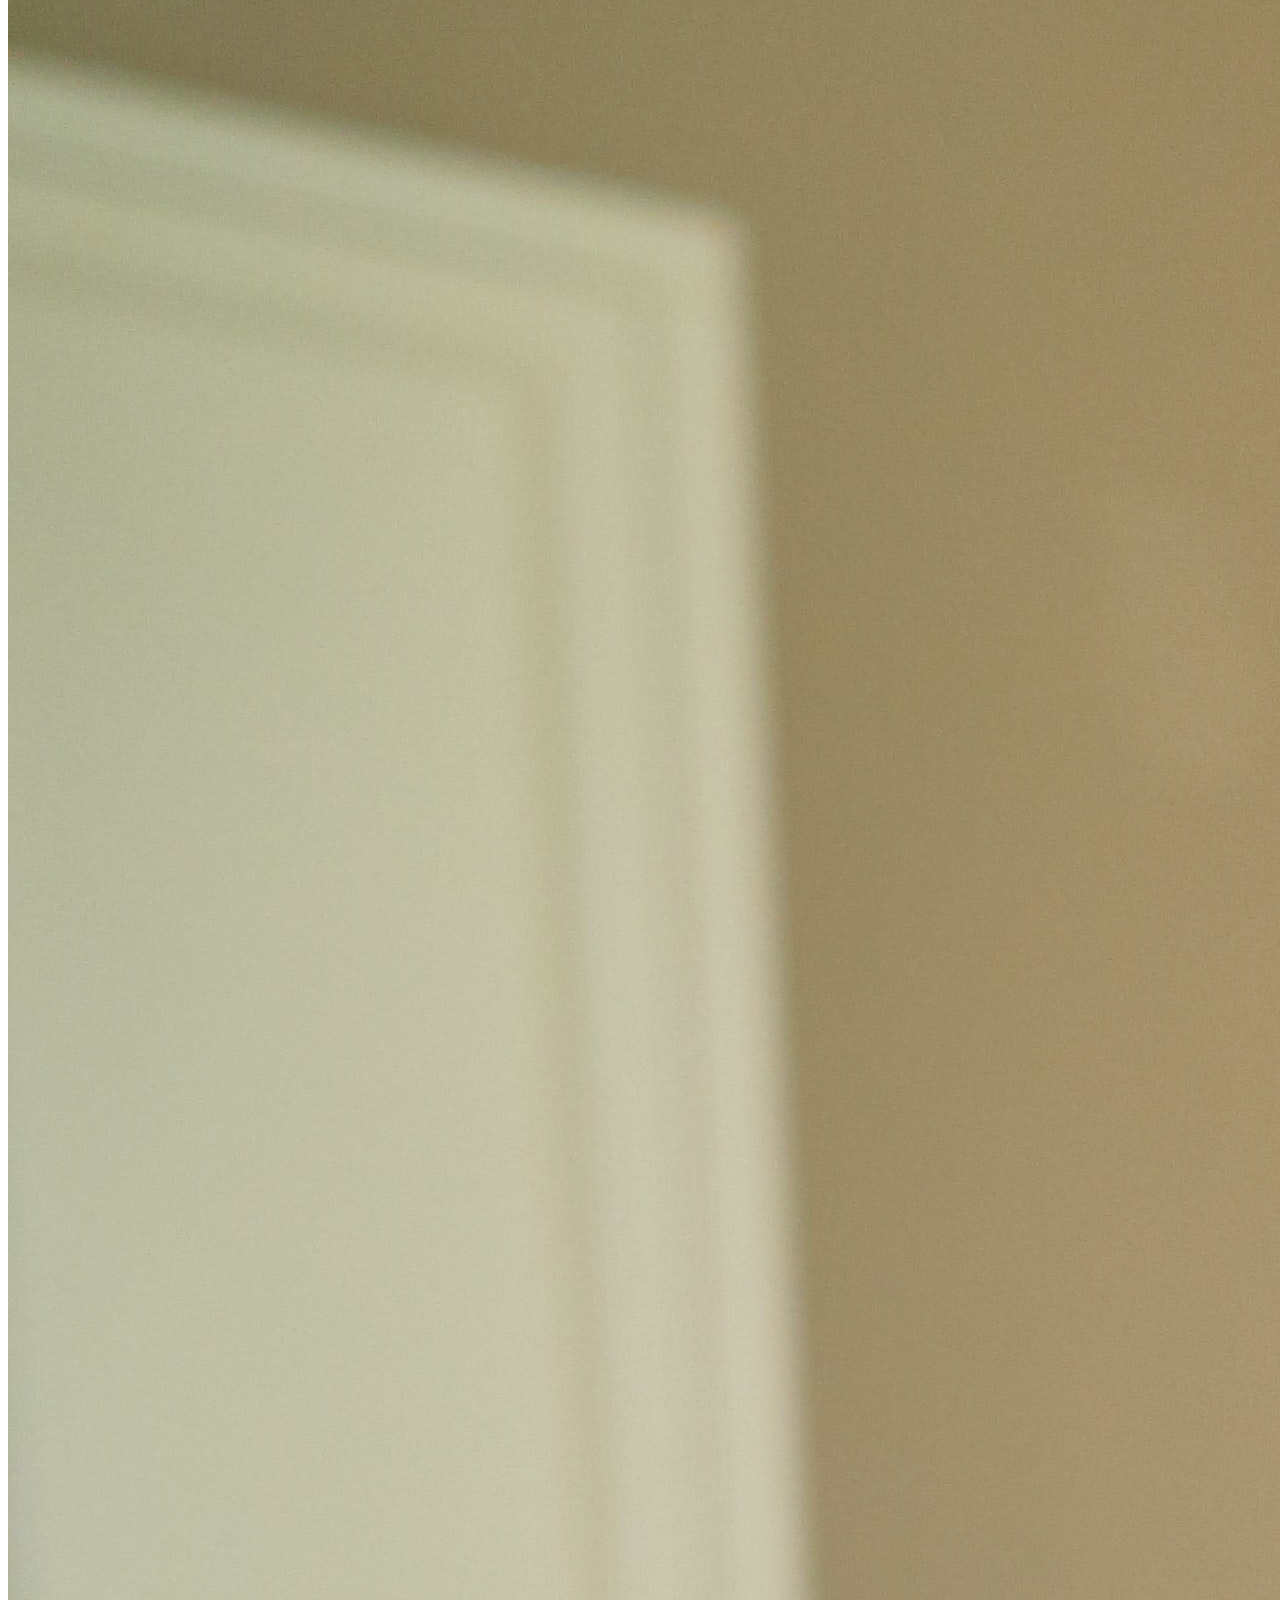
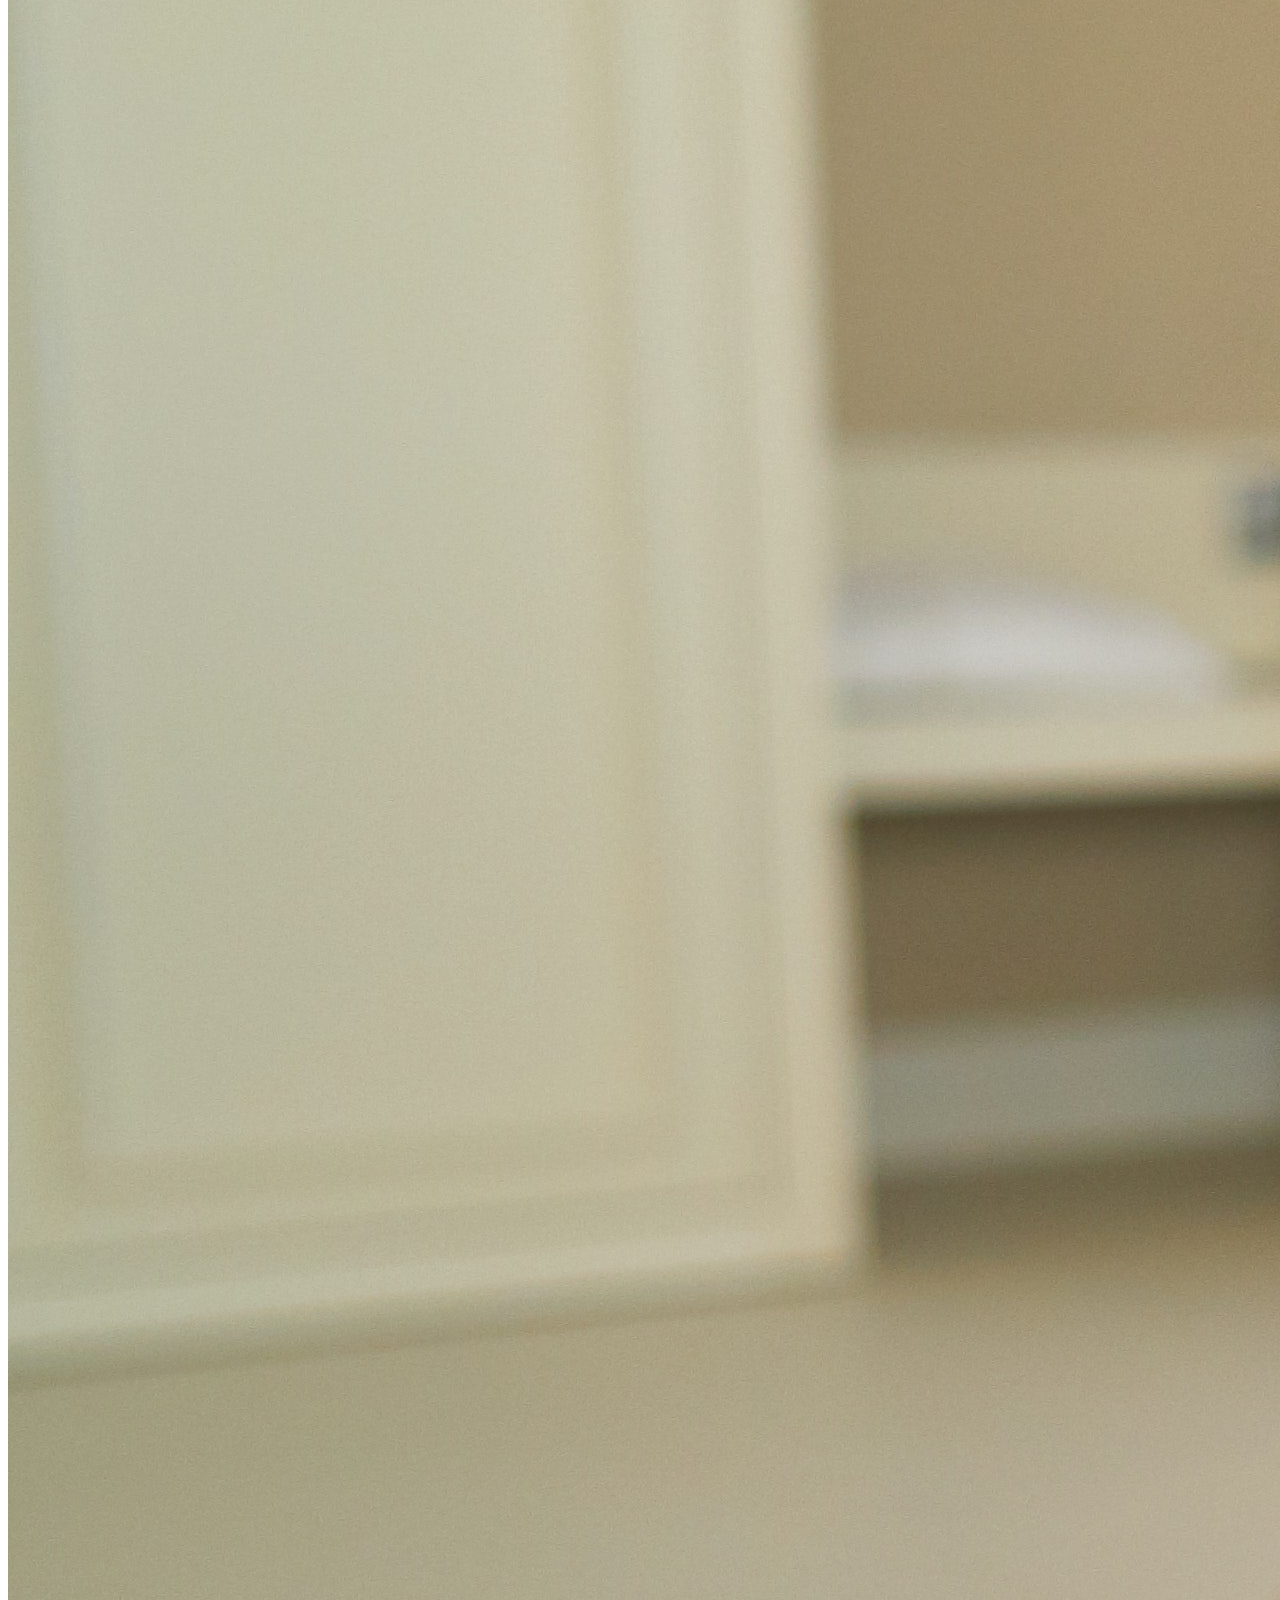
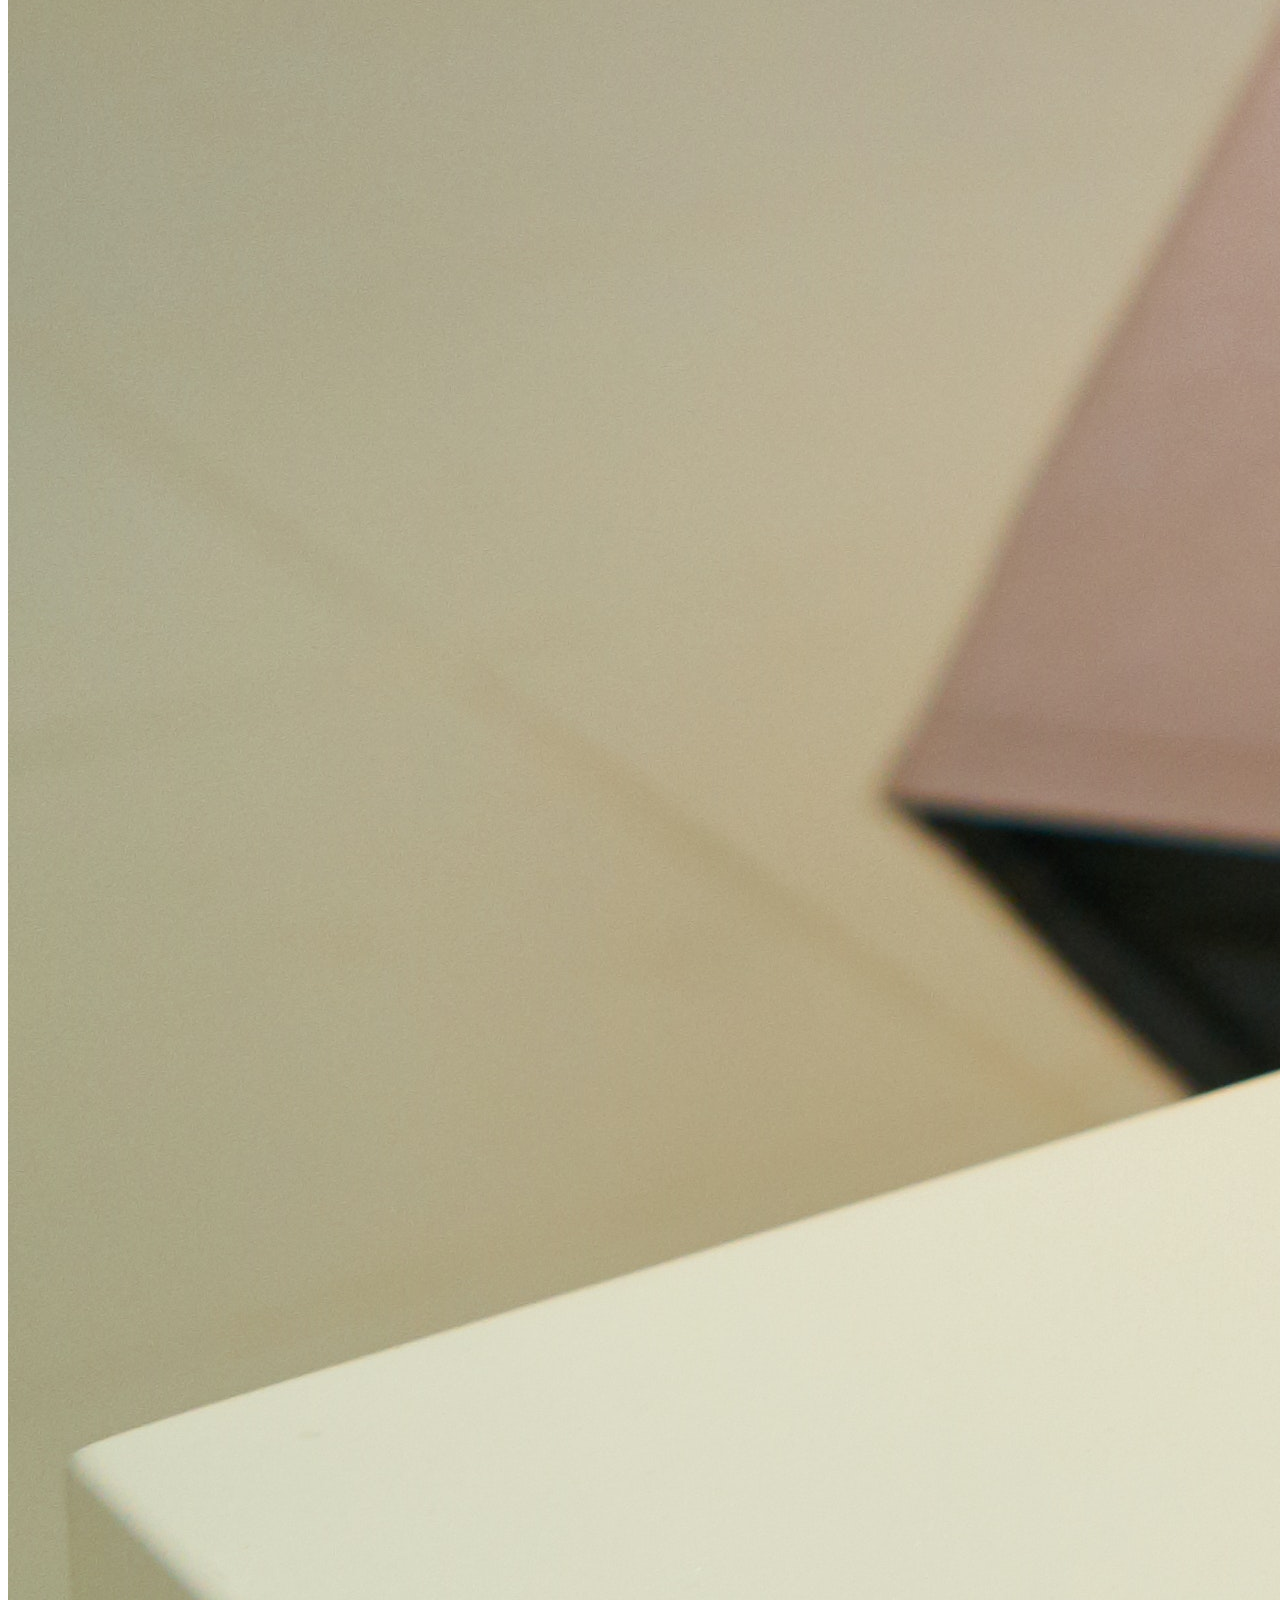
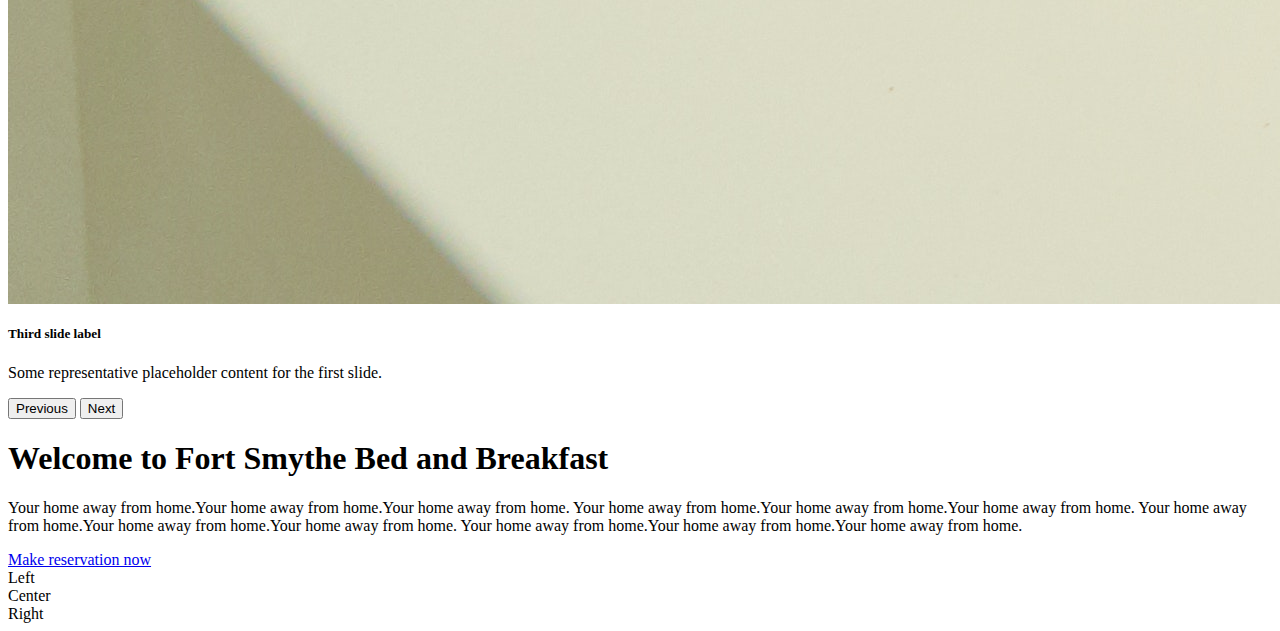
==== commit e65f5bdc: "index1" ====
--- a/lesson28/html/index.html
+++ b/lesson28/html/index.html
@@ -6,19 +6,6 @@
         <link href="https://cdn.jsdelivr.net/npm/bootstrap@5.3.2/dist/css/bootstrap.min.css" rel="stylesheet" integrity="sha384-T3c6CoIi6uLrA9TneNEoa7RxnatzjcDSCmG1MXxSR1GAsXEV/Dwwykc2MPK8M2HN" crossorigin="anonymous">
     </head>
 
-    <style>
-        .my-footer {
-            height: 5em;
-            background-color: black;
-            margin-top: 1.5em;
-            padding: 1em;
-            color: white;
-            font-size: 10px;
-        }
-        p {
-
-        }
-    </style>
     <body>
         <script src="https://cdn.jsdelivr.net/npm/bootstrap@5.3.2/dist/js/bootstrap.bundle.min.js" integrity="sha384-C6RzsynM9kWDrMNeT87bh95OGNyZPhcTNXj1NW7RuBCsyN/o0jlpcV8Qyq46cDfL" crossorigin="anonymous"></script>
         <nav class="navbar navbar-expand-lg navbar-dark bg-dark">
@@ -64,21 +51,21 @@
             </div>
             <div class="carousel-inner">
               <div class="carousel-item active">
-                <img src="../static/image/drinkcoffee.jpg" class="d-block w-100" alt="woman and laptop">
+                <img src="static/image/drinkcoffee.jpg" class="d-block w-100" alt="woman and laptop">
                 <div class="carousel-caption d-none d-md-block">
                     <h5>First slide label</h5>
                     <p>Some representative placeholder content for the first slide.</p>
                 </div>
               </div>
               <div class="carousel-item">
-                <img src="../static/image/house.jpg" class="d-block w-100" alt="house">
+                <img src="static/image/house.jpg" class="d-block w-100" alt="house">
                 <div class="carousel-caption d-none d-md-block">
                     <h5>Second slide label</h5>
                     <p>Some representative placeholder content for the first slide.</p>
                 </div>
               </div>
               <div class="carousel-item">
-                <img src="../static/image/majors-suit.jpg" class="d-block w-100" alt="majors-suit">
+                <img src="static/image/majors-suit.jpg" class="d-block w-100" alt="majors-suit">
                 <div class="carousel-caption d-none d-md-block">
                     <h5>Third slide label</h5>
                     <p>Some representative placeholder content for the first slide.</p>
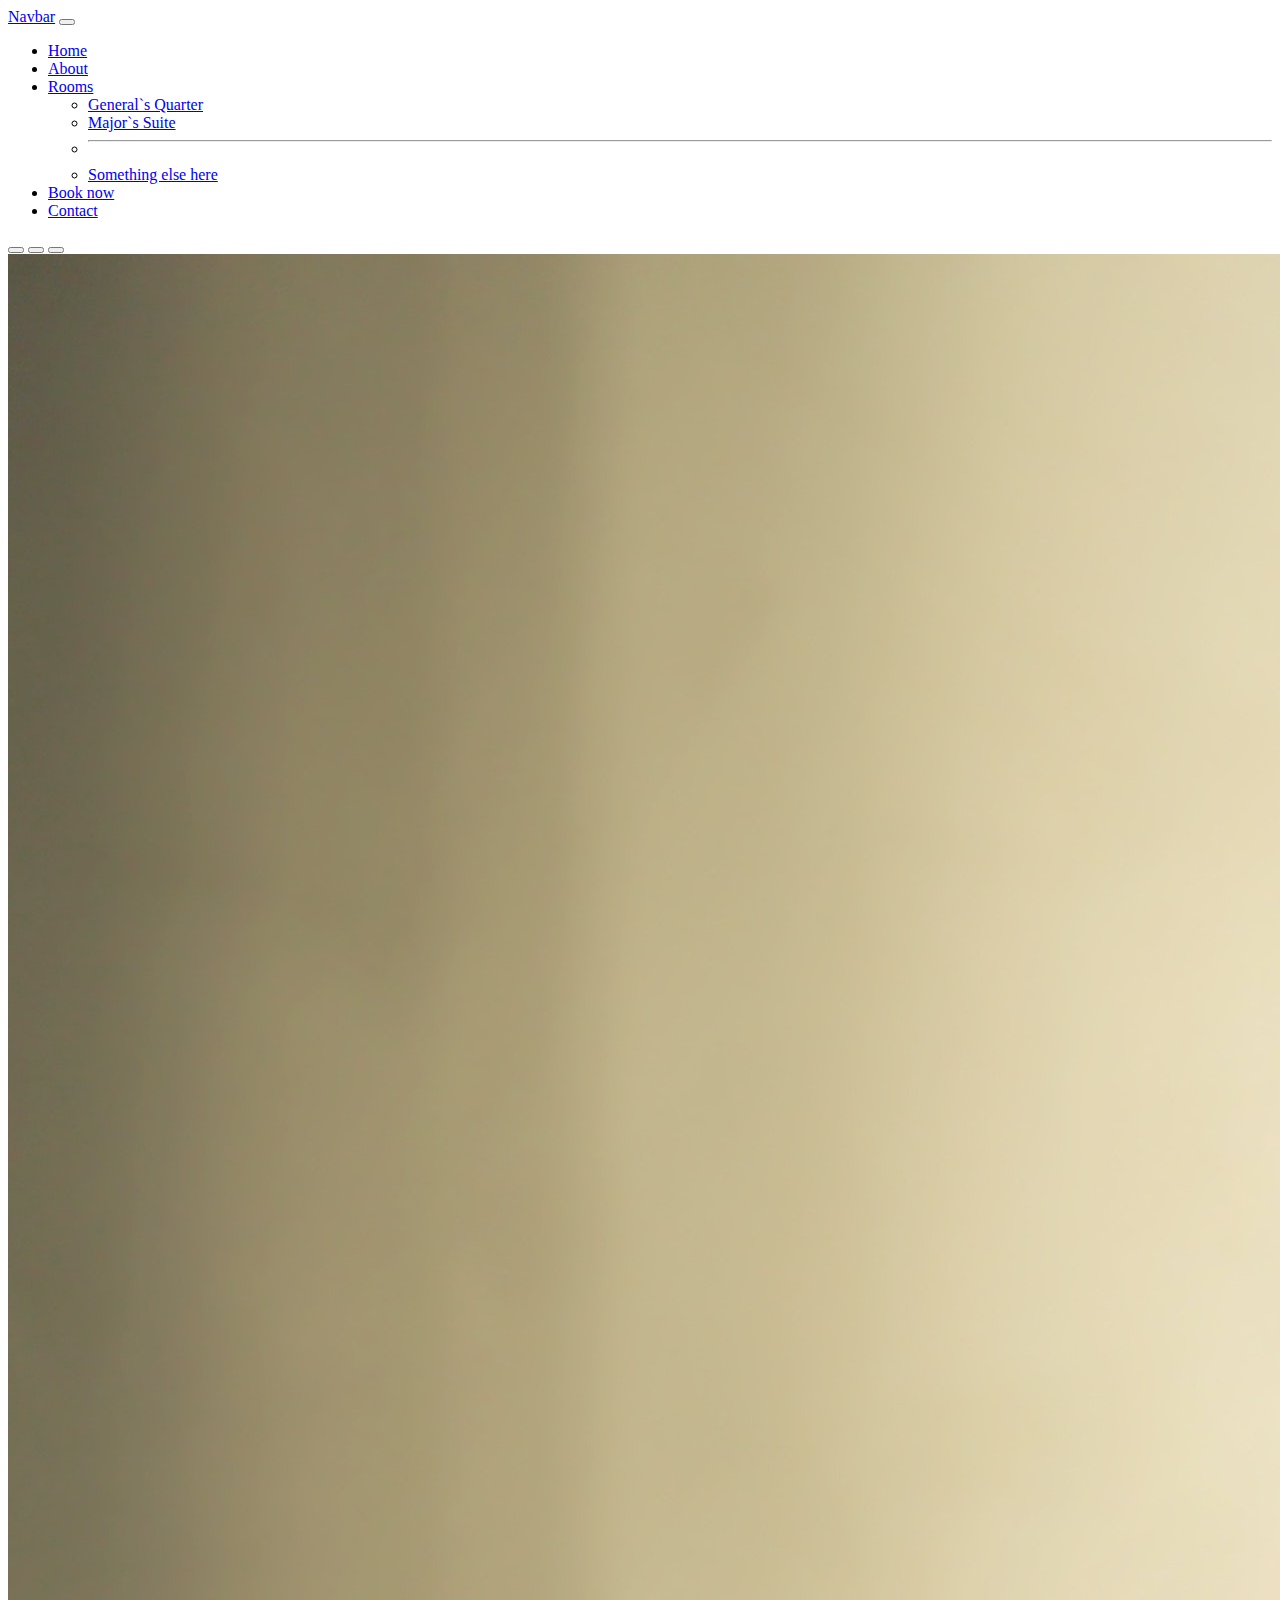
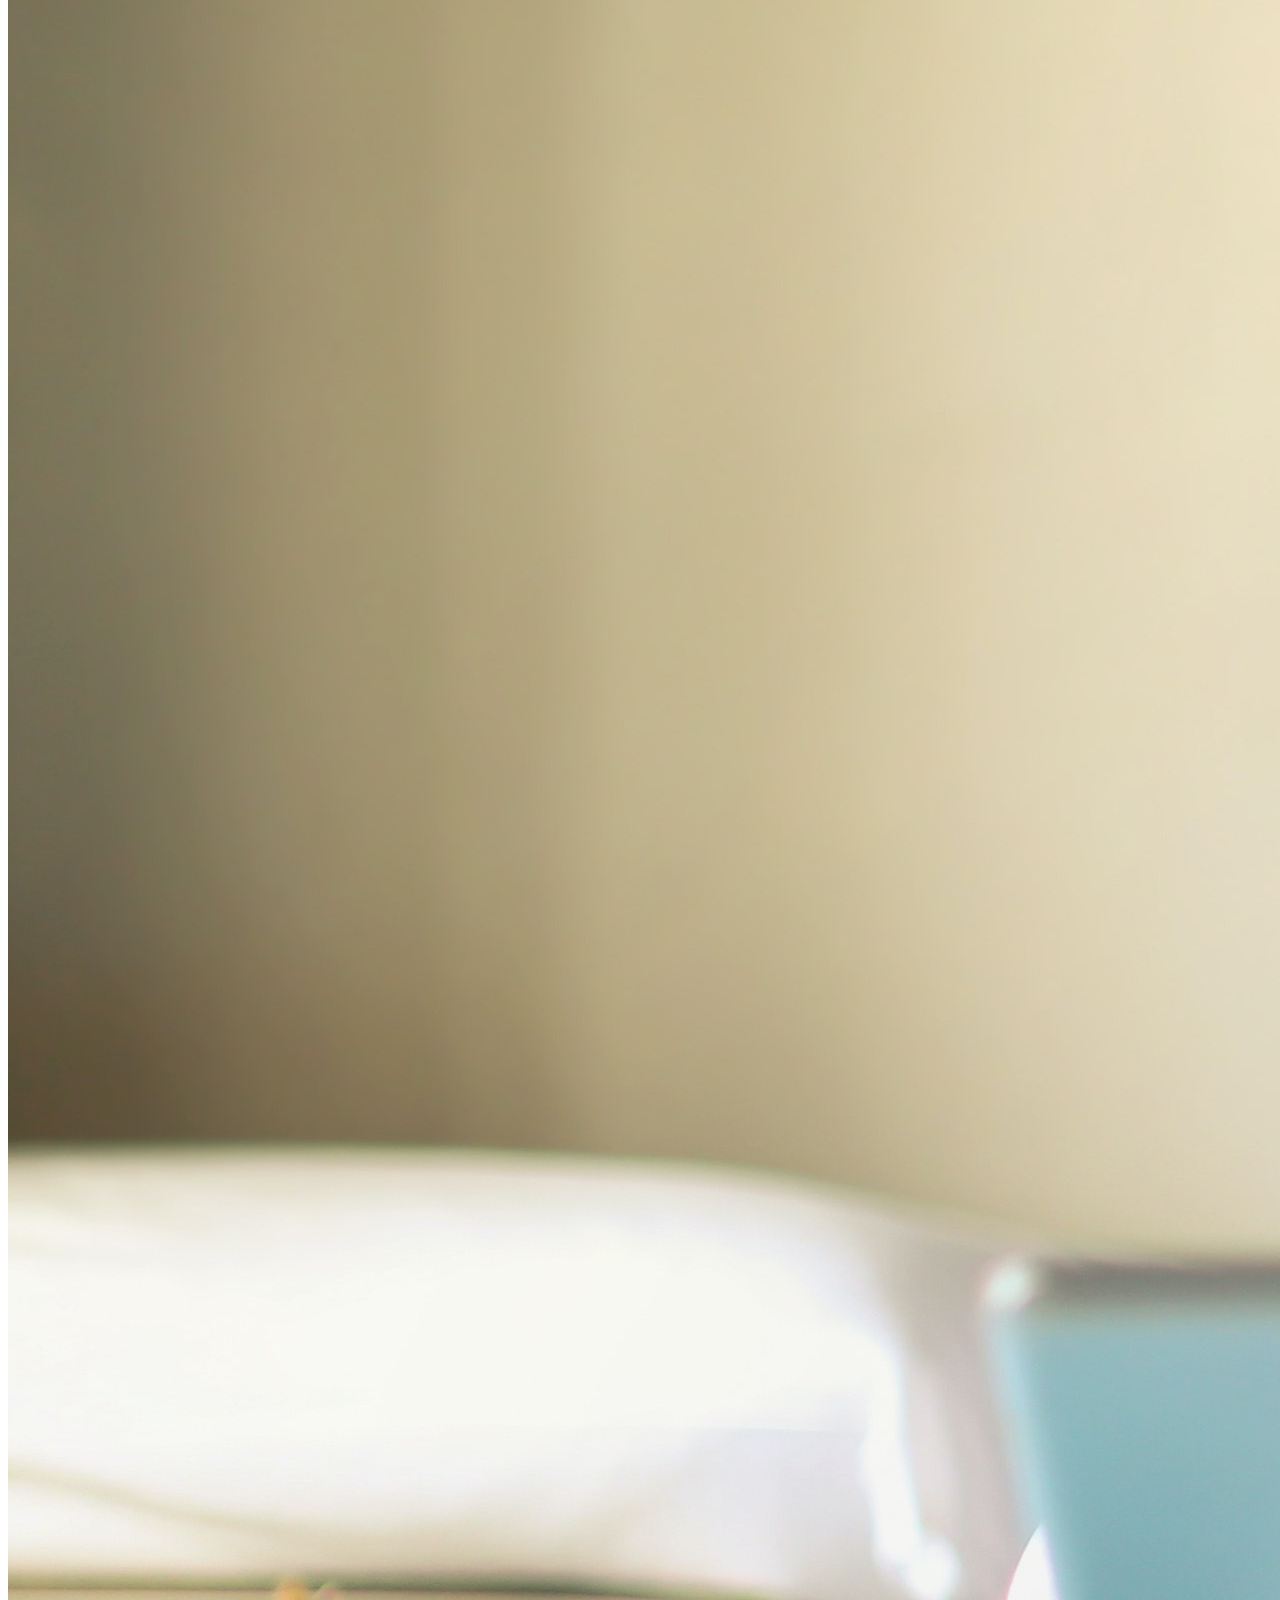
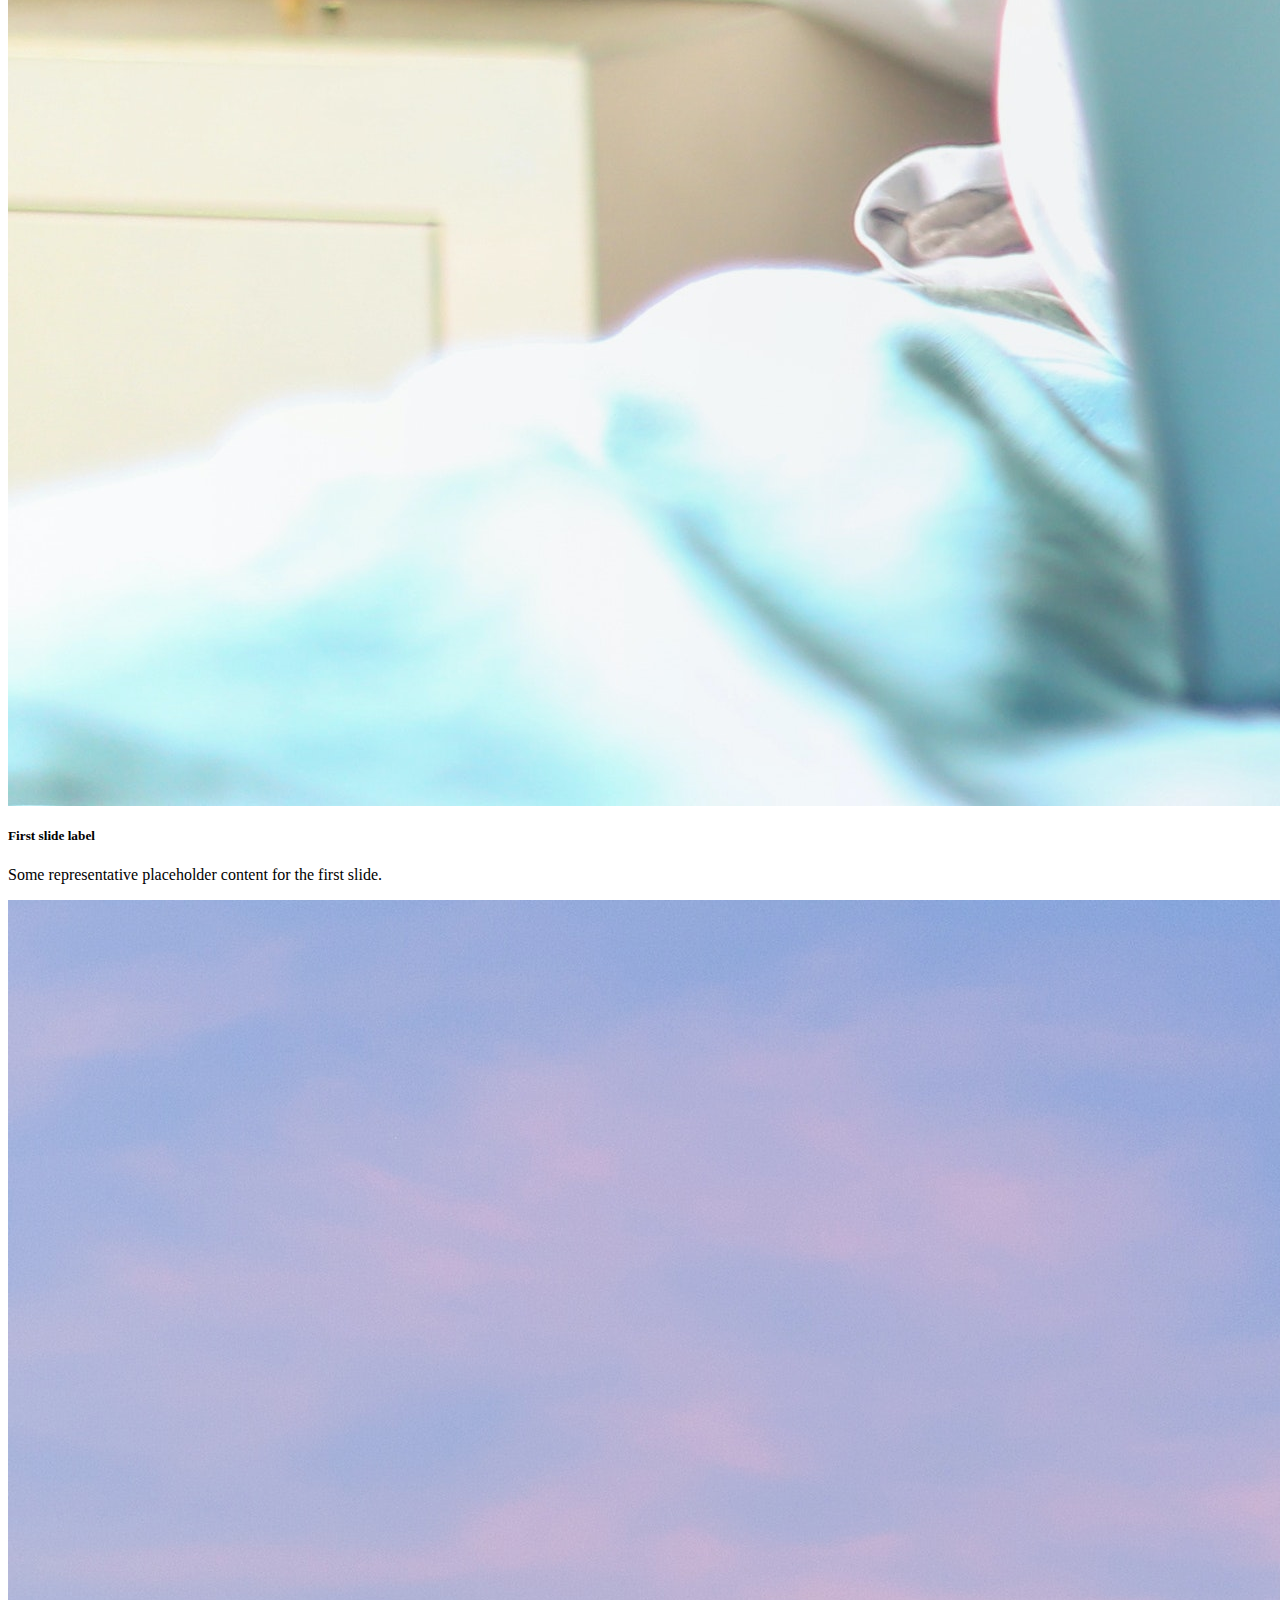
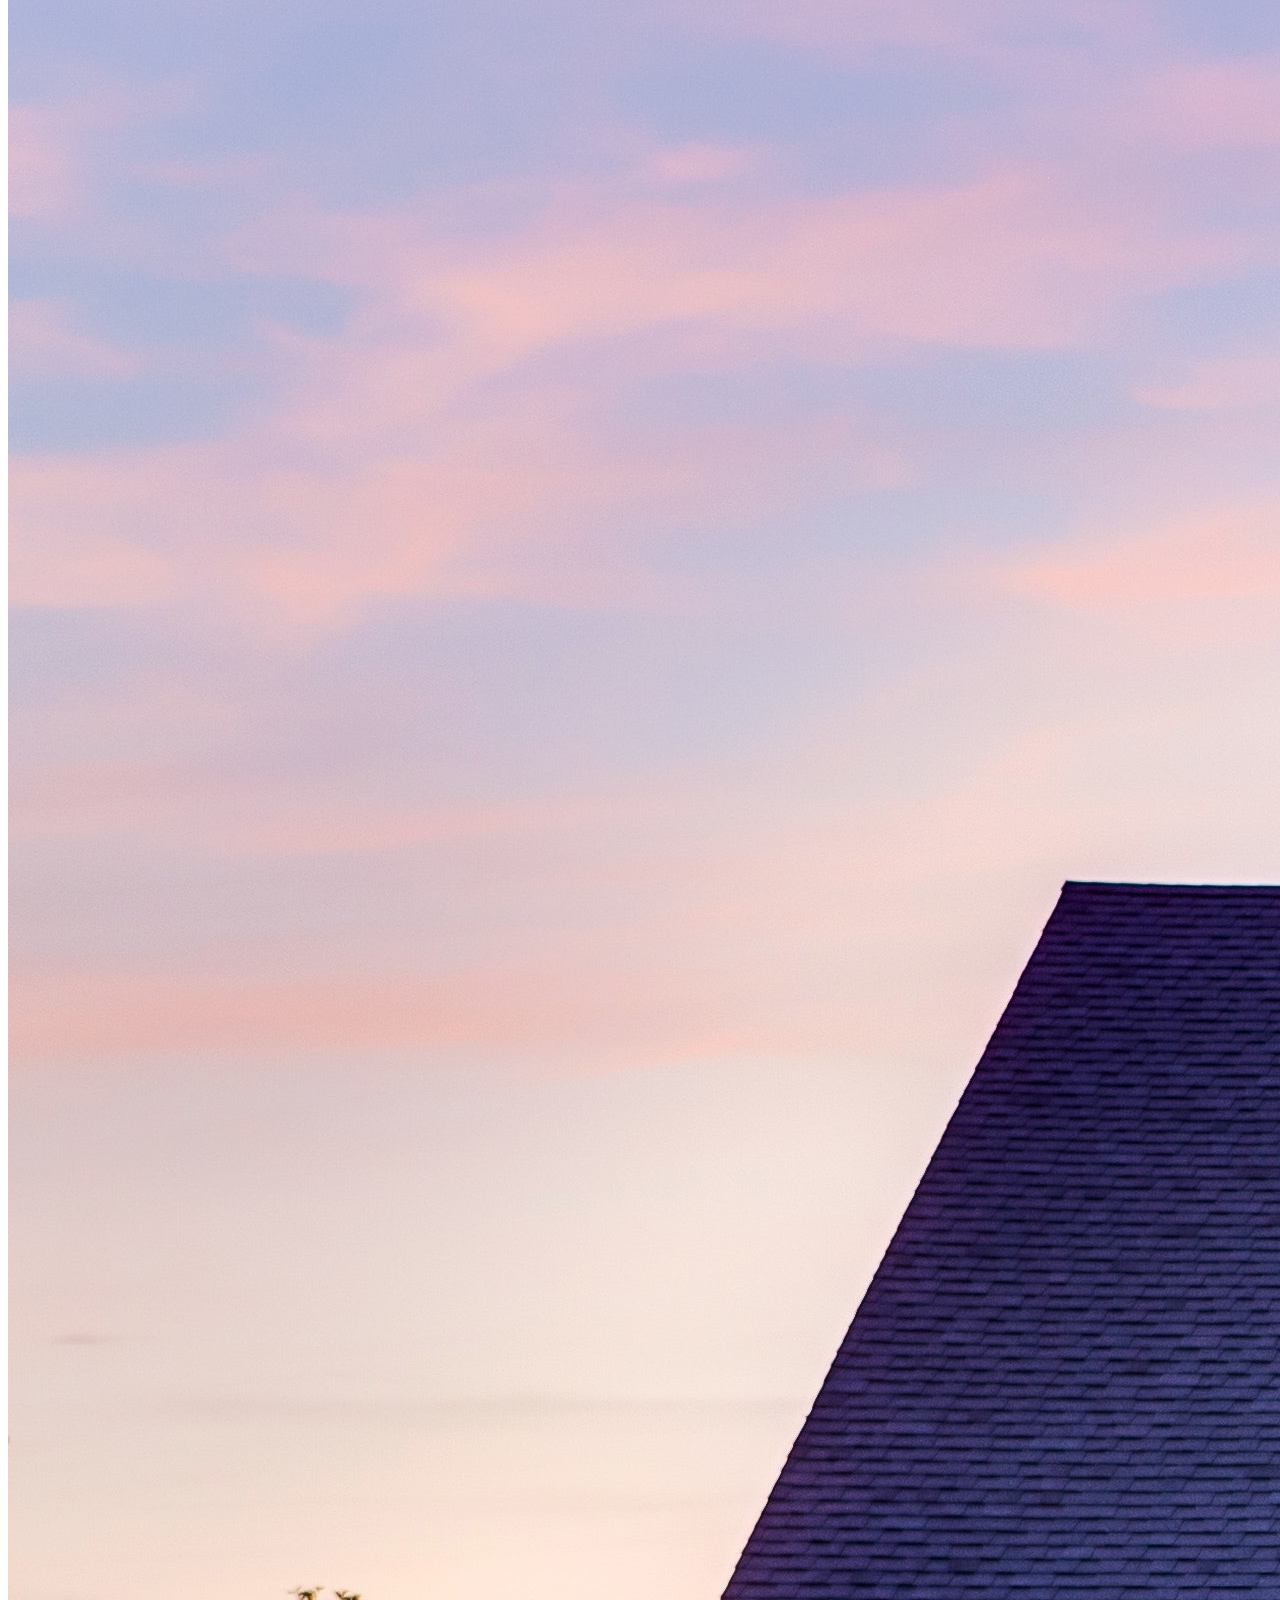
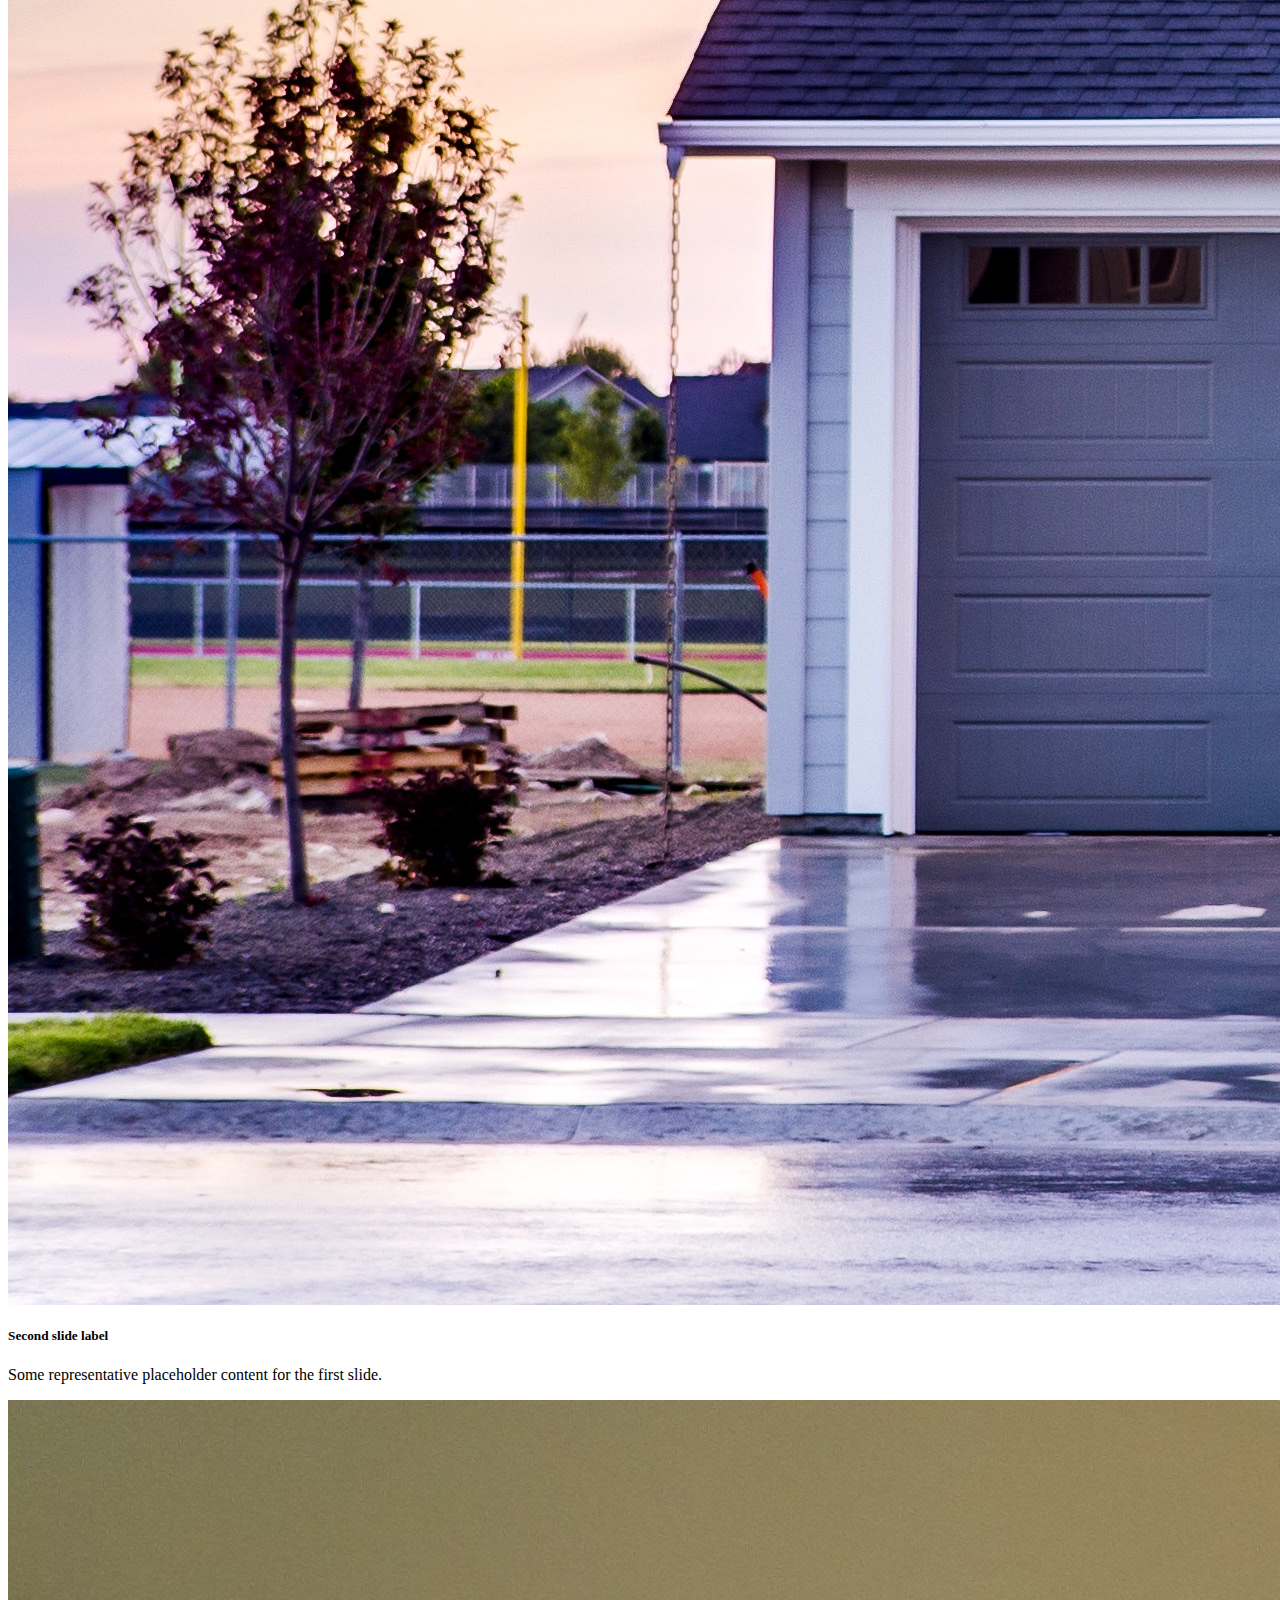
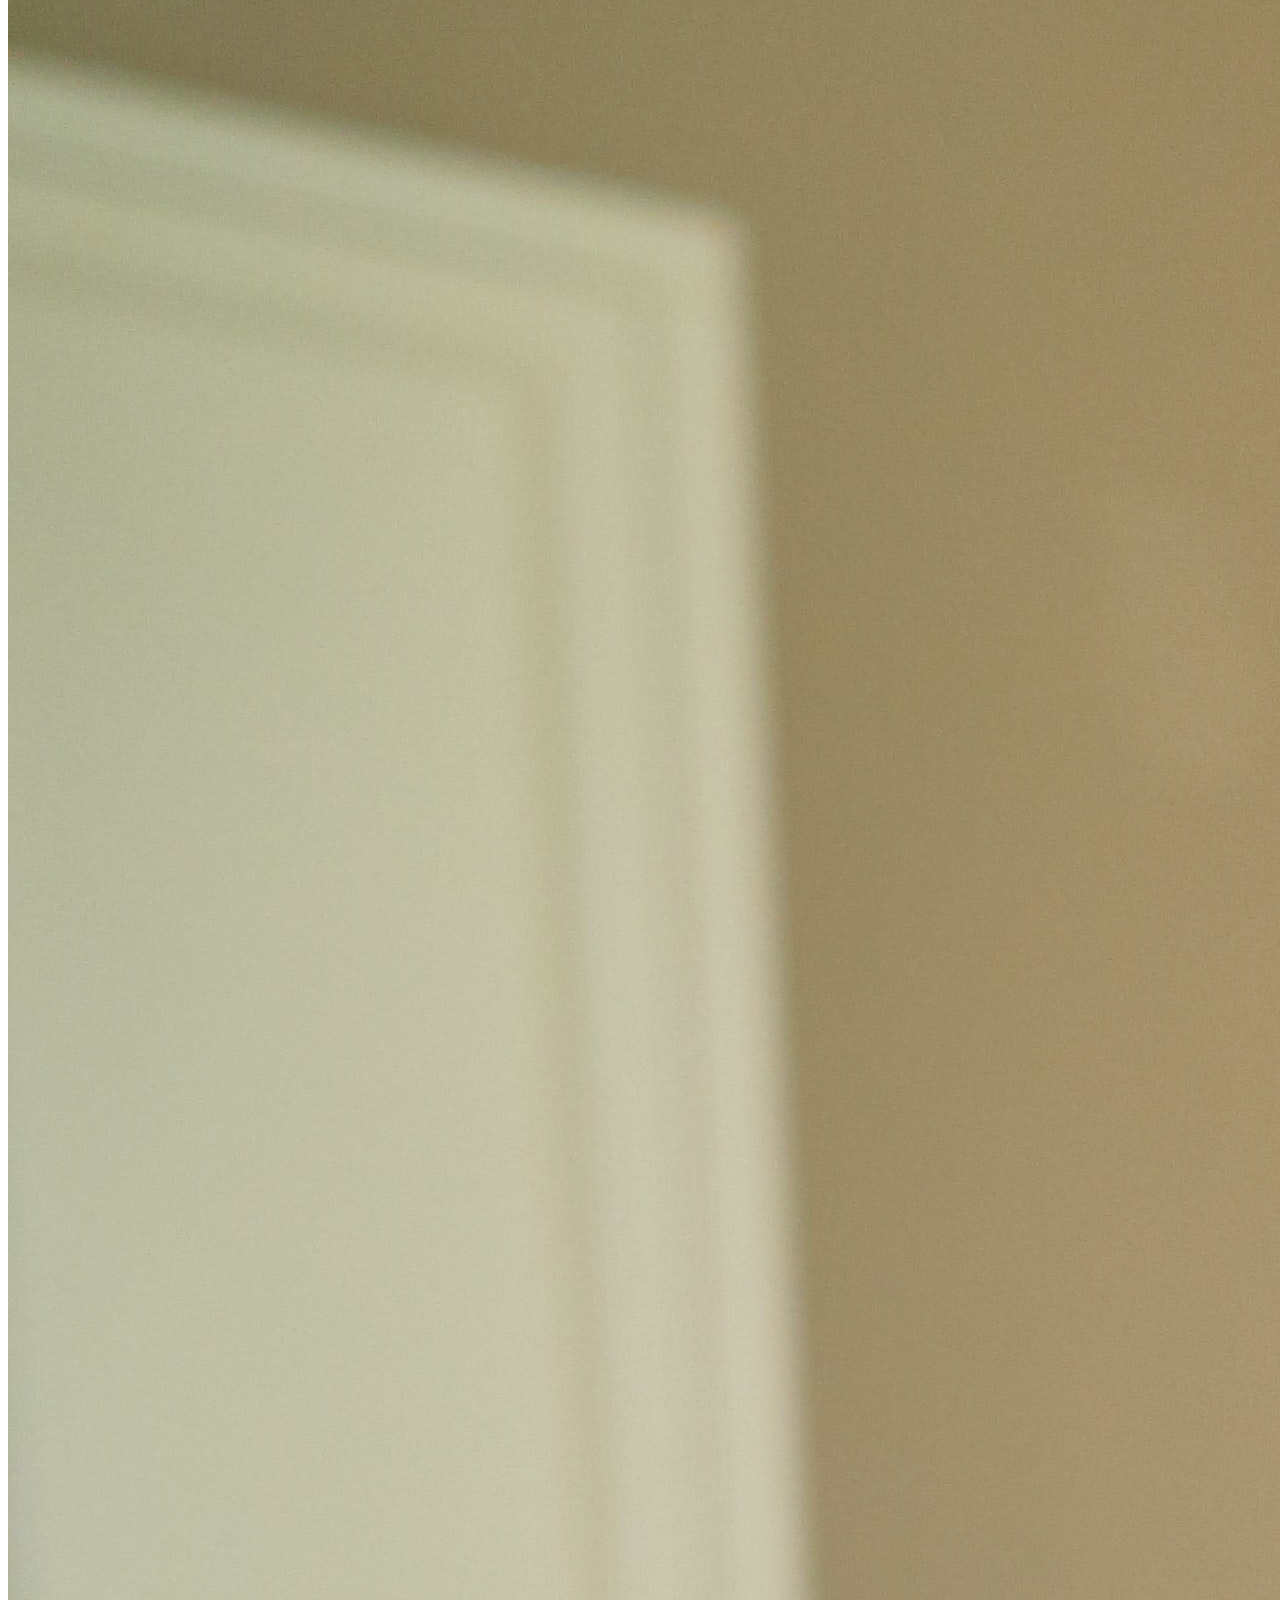
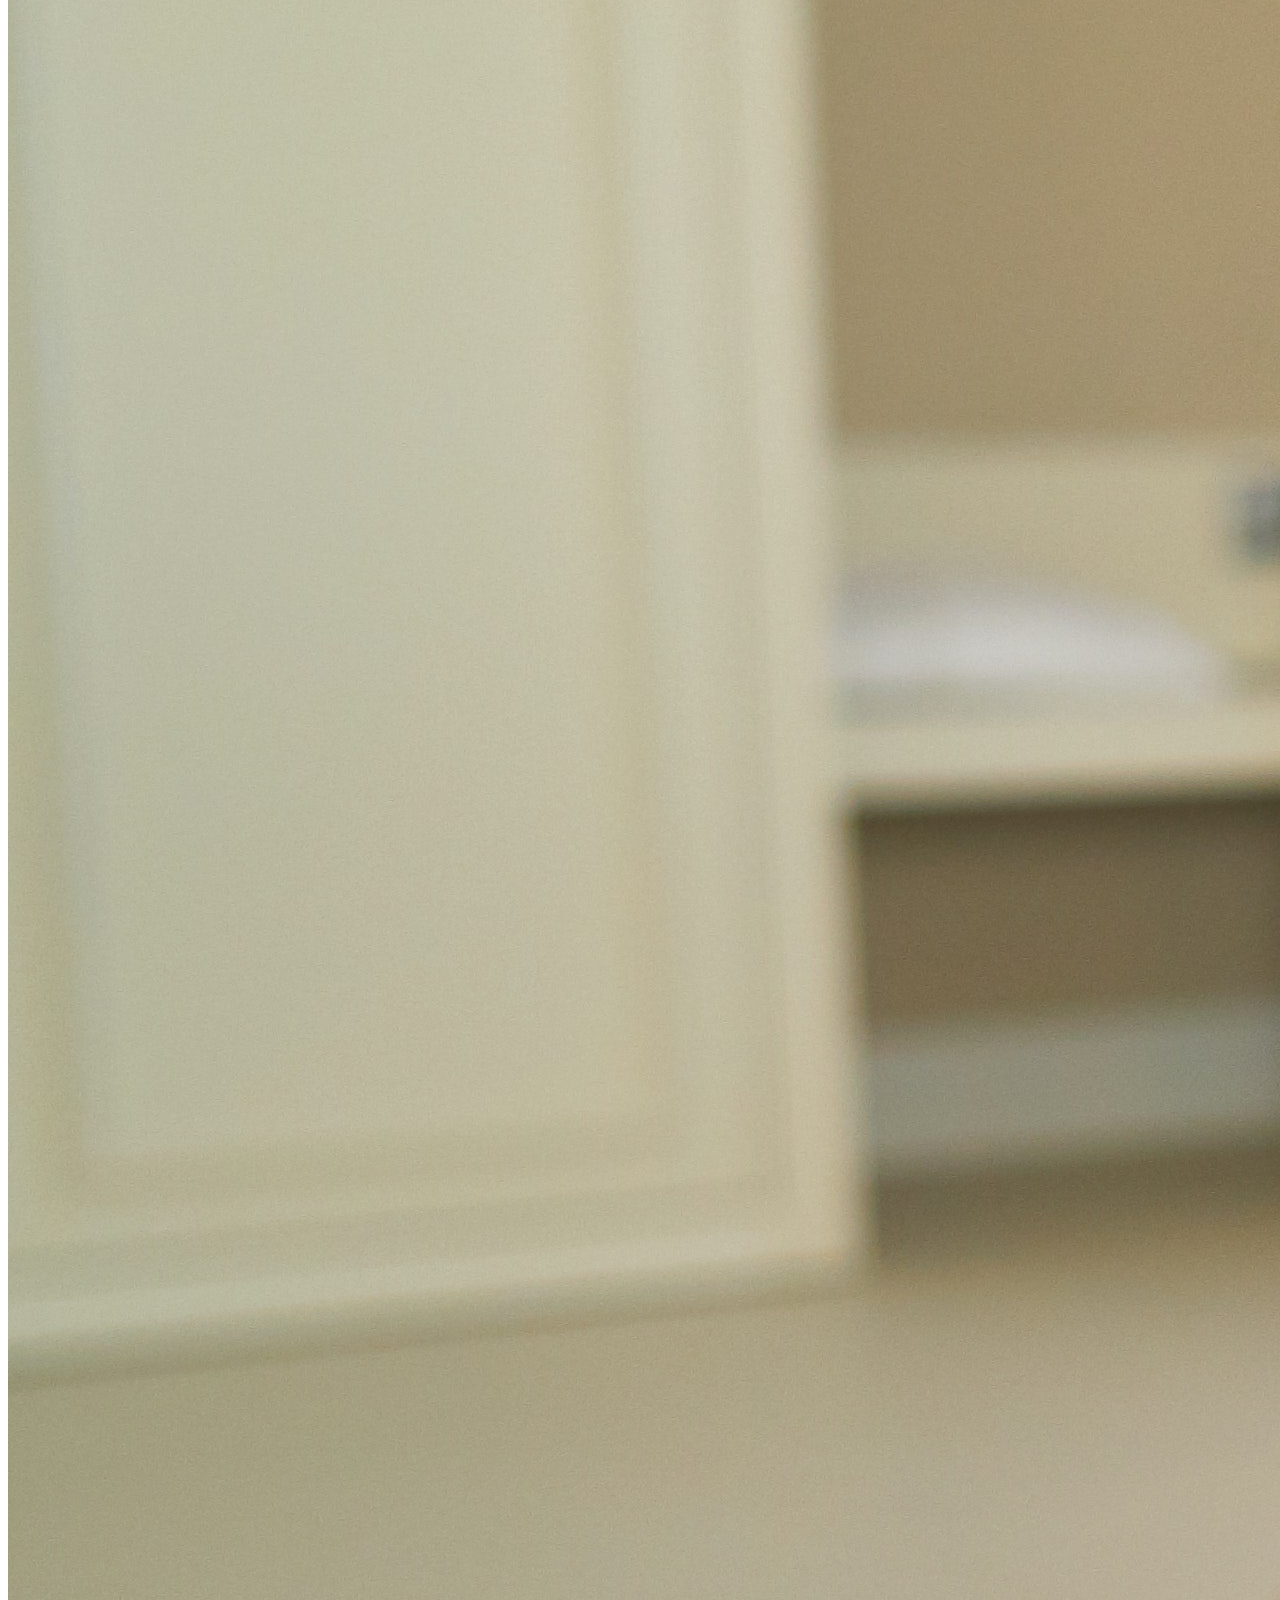
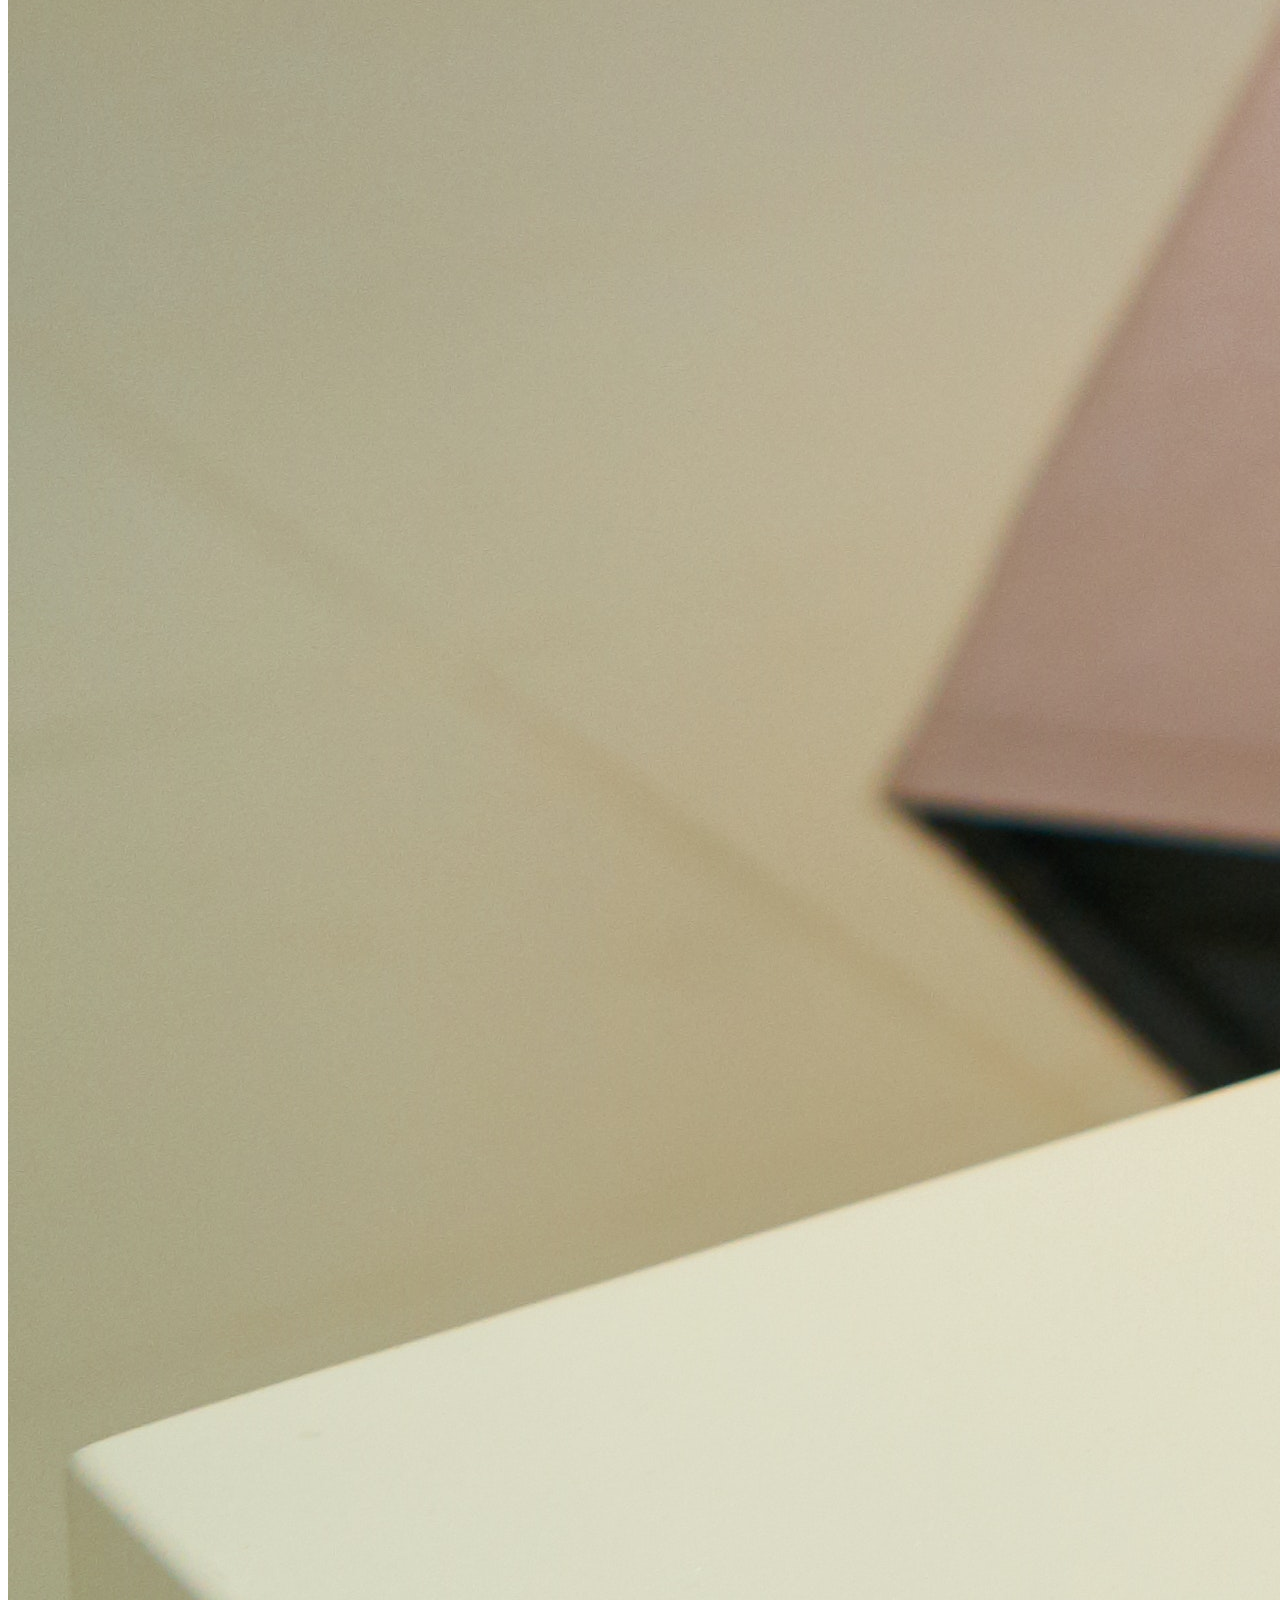
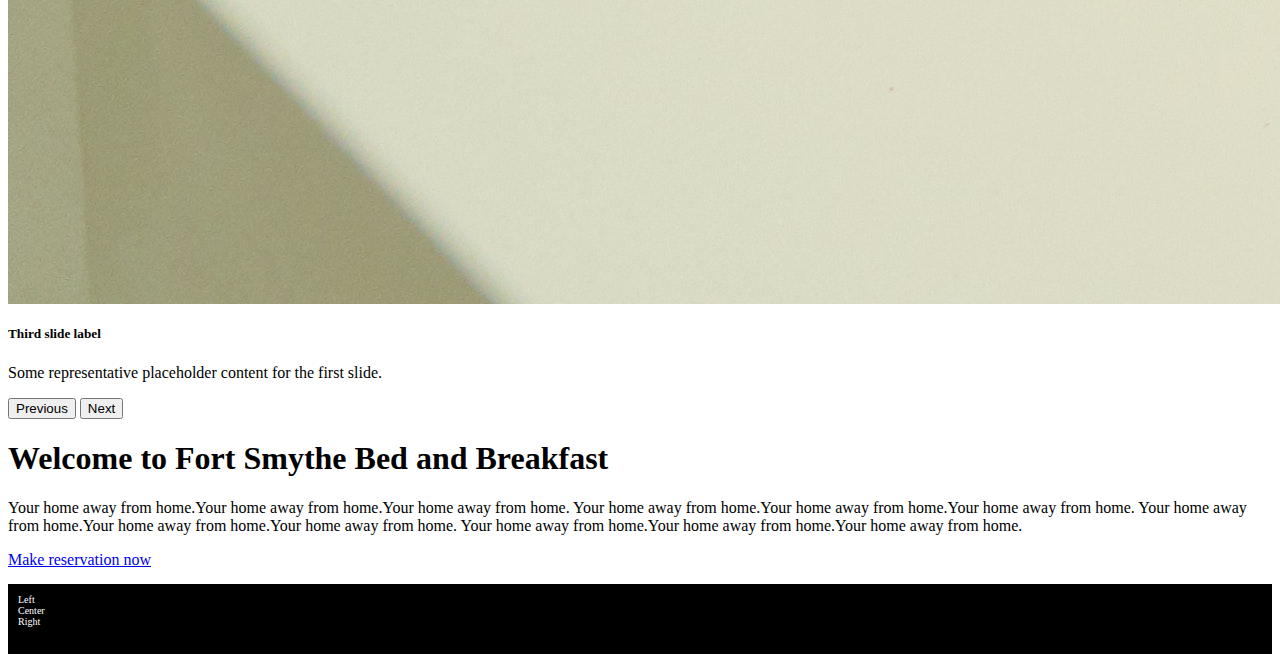
==== commit ea209d10: "book1" ====
--- a/lesson28/html/index.html
+++ b/lesson28/html/index.html
@@ -4,6 +4,7 @@
         <meta name="viewport" content="width=device-width, initial-scale=1">
         <title>My nice page</title>
         <link href="https://cdn.jsdelivr.net/npm/bootstrap@5.3.2/dist/css/bootstrap.min.css" rel="stylesheet" integrity="sha384-T3c6CoIi6uLrA9TneNEoa7RxnatzjcDSCmG1MXxSR1GAsXEV/Dwwykc2MPK8M2HN" crossorigin="anonymous">
+        <link rel="stylesheet" type="text/css" href="css/styles.css">
     </head>
 
     <body>
--- a/lesson28/html/css/styles.css
+++ b/lesson28/html/css/styles.css
@@ -0,0 +1,24 @@
+.my-footer {
+    height: 5em;
+    background-color: black;
+    margin-top: 1.5em;
+    padding: 1em;
+    color: white;
+    font-size: 10px;
+}
+
+.room-image {
+    max-width: 70%;
+}
+
+.notie-container {
+    box-shadow: none;
+}
+
+.redText {
+    color: red;
+}
+
+.datepicker {
+    z-index: 10000;
+}